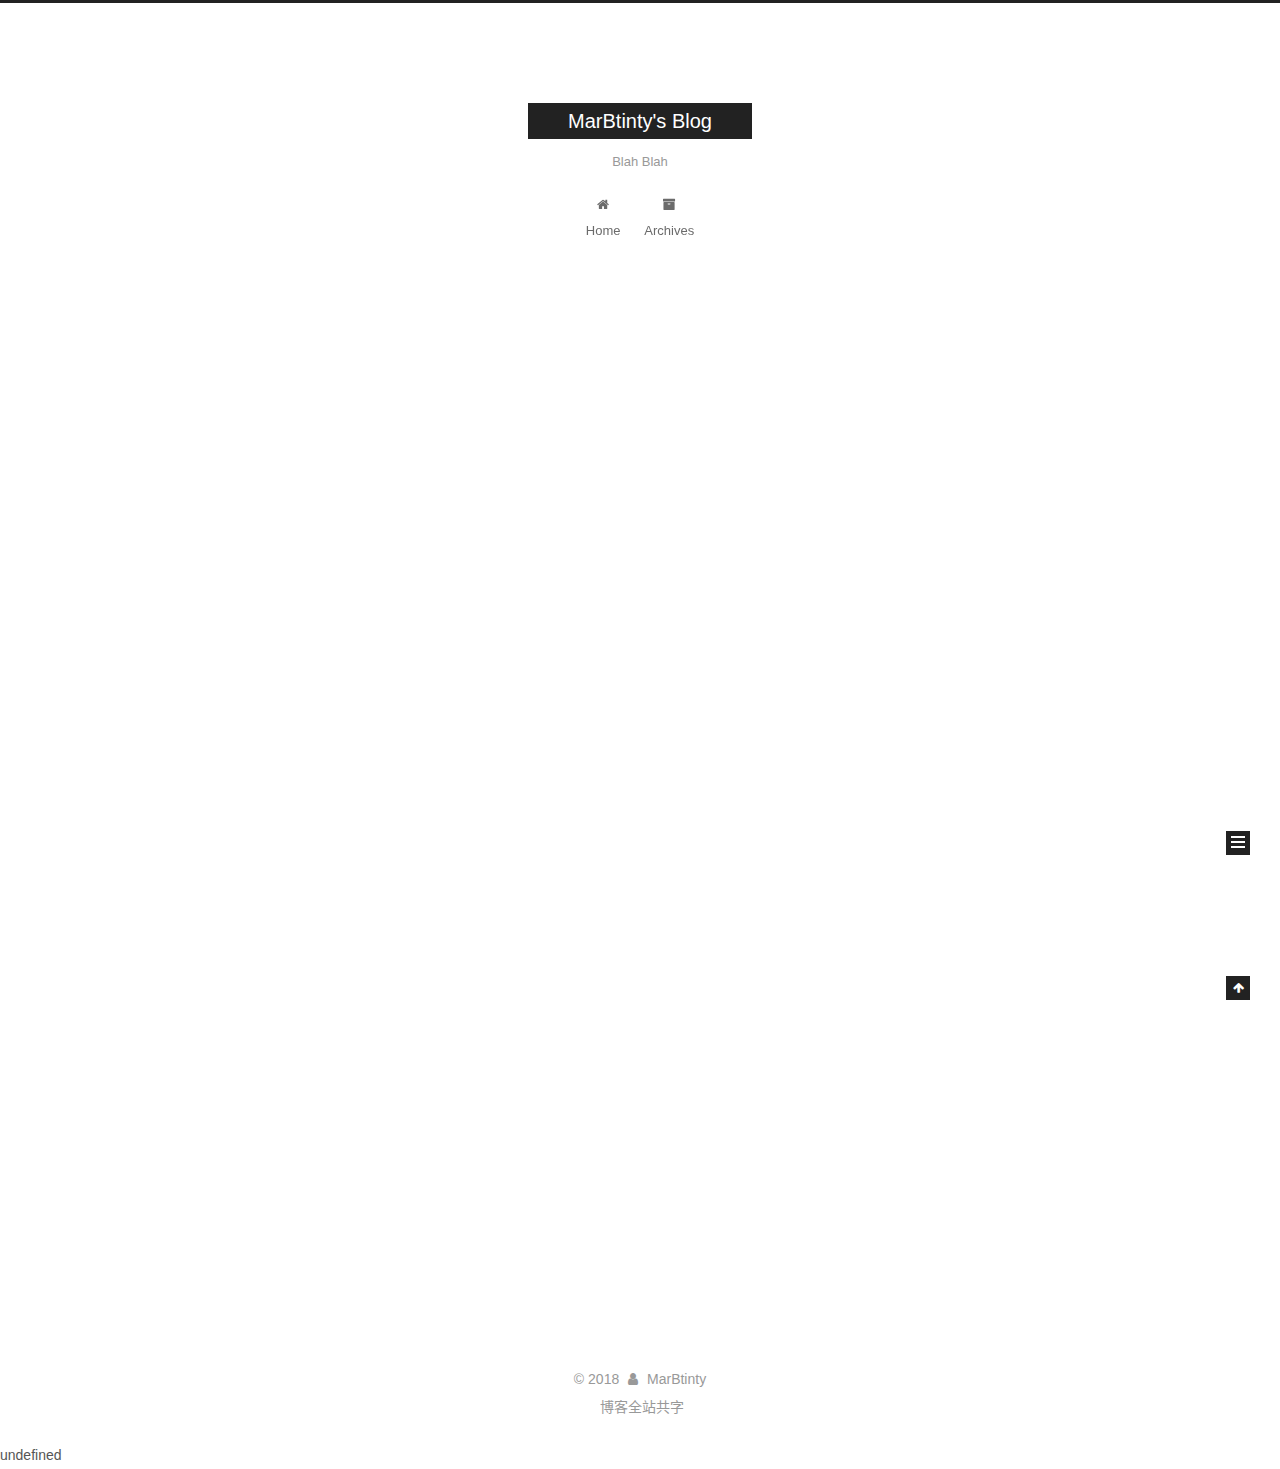
==== index.html @ f61c74f9 "Site updated: 2018-05-18 11:43:22" ====
<!DOCTYPE html>



  


<html class="theme-next muse use-motion" lang="zh-CN">
<head>
  <meta charset="UTF-8"/>
<meta http-equiv="X-UA-Compatible" content="IE=edge" />
<meta name="viewport" content="width=device-width, initial-scale=1, maximum-scale=1"/>
<meta name="theme-color" content="#222">









<meta http-equiv="Cache-Control" content="no-transform" />
<meta http-equiv="Cache-Control" content="no-siteapp" />
















  
  
  <link href="/lib/fancybox/source/jquery.fancybox.css?v=2.1.5" rel="stylesheet" type="text/css" />







<link href="/lib/font-awesome/css/font-awesome.min.css?v=4.6.2" rel="stylesheet" type="text/css" />

<link href="/css/main.css?v=5.1.4" rel="stylesheet" type="text/css" />


  <link rel="apple-touch-icon" sizes="180x180" href="/images/apple-touch-icon-next.png?v=5.1.4">


  <link rel="icon" type="image/png" sizes="32x32" href="/images/favicon-32x32-next.png?v=5.1.4">


  <link rel="icon" type="image/png" sizes="16x16" href="/images/favicon-16x16-next.png?v=5.1.4">


  <link rel="mask-icon" href="/images/logo.svg?v=5.1.4" color="#222">





  <meta name="keywords" content="Hexo, NexT" />










<meta name="description" content="我亦倾心这样的时光">
<meta name="keywords" content="wqnmlgb0.0">
<meta property="og:type" content="website">
<meta property="og:title" content="MarBtinty&#39;s Blog">
<meta property="og:url" content="https://marbtinty.github.io/index.html">
<meta property="og:site_name" content="MarBtinty&#39;s Blog">
<meta property="og:description" content="我亦倾心这样的时光">
<meta property="og:locale" content="zh-CN">
<meta name="twitter:card" content="summary">
<meta name="twitter:title" content="MarBtinty&#39;s Blog">
<meta name="twitter:description" content="我亦倾心这样的时光">



<script type="text/javascript" id="hexo.configurations">
  var NexT = window.NexT || {};
  var CONFIG = {
    root: '/',
    scheme: 'Muse',
    version: '5.1.4',
    sidebar: {"position":"left","display":"post","offset":12,"b2t":false,"scrollpercent":false,"onmobile":false},
    fancybox: true,
    tabs: true,
    motion: {"enable":true,"async":false,"transition":{"post_block":"fadeIn","post_header":"slideDownIn","post_body":"slideDownIn","coll_header":"slideLeftIn","sidebar":"slideUpIn"}},
    duoshuo: {
      userId: '0',
      author: 'Author'
    },
    algolia: {
      applicationID: '',
      apiKey: '',
      indexName: '',
      hits: {"per_page":10},
      labels: {"input_placeholder":"Search for Posts","hits_empty":"We didn't find any results for the search: ${query}","hits_stats":"${hits} results found in ${time} ms"}
    }
  };
</script>



  <link rel="canonical" href="https://marbtinty.github.io/"/>





  <title>MarBtinty's Blog</title>
  








</head>

<body itemscope itemtype="http://schema.org/WebPage" lang="zh-CN">

  
  
    
  

  <div class="container sidebar-position-left 
  page-home">
    <div class="headband"></div>

    <header id="header" class="header" itemscope itemtype="http://schema.org/WPHeader">
      <div class="header-inner"><div class="site-brand-wrapper">
  <div class="site-meta ">
    

    <div class="custom-logo-site-title">
      <a href="/"  class="brand" rel="start">
        <span class="logo-line-before"><i></i></span>
        <span class="site-title">MarBtinty's Blog</span>
        <span class="logo-line-after"><i></i></span>
      </a>
    </div>
      
        <p class="site-subtitle">Blah Blah</p>
      
  </div>

  <div class="site-nav-toggle">
    <button>
      <span class="btn-bar"></span>
      <span class="btn-bar"></span>
      <span class="btn-bar"></span>
    </button>
  </div>
</div>

<nav class="site-nav">
  

  
    <ul id="menu" class="menu">
      
        
        <li class="menu-item menu-item-home">
          <a href="/" rel="section">
            
              <i class="menu-item-icon fa fa-fw fa-home"></i> <br />
            
            Home
          </a>
        </li>
      
        
        <li class="menu-item menu-item-archives">
          <a href="/archives/" rel="section">
            
              <i class="menu-item-icon fa fa-fw fa-archive"></i> <br />
            
            Archives
          </a>
        </li>
      

      
    </ul>
  

  
</nav>



 </div>
    </header>

    <main id="main" class="main">
      <div class="main-inner">
        <div class="content-wrap">
          <div id="content" class="content">
            
  <section id="posts" class="posts-expand">
    
      

  

  
  
  

  <article class="post post-type-normal" itemscope itemtype="http://schema.org/Article">
  
  
  
  <div class="post-block">
    <link itemprop="mainEntityOfPage" href="https://marbtinty.github.io/2018/05/17/hello-world/">

    <span hidden itemprop="author" itemscope itemtype="http://schema.org/Person">
      <meta itemprop="name" content="MarBtinty">
      <meta itemprop="description" content="">
      <meta itemprop="image" content="/images/avatar.gif">
    </span>

    <span hidden itemprop="publisher" itemscope itemtype="http://schema.org/Organization">
      <meta itemprop="name" content="MarBtinty's Blog">
    </span>

    
      <header class="post-header">

        
        
          <h1 class="post-title" itemprop="name headline">
                
                <a class="post-title-link" href="/2018/05/17/hello-world/" itemprop="url">Hello World</a></h1>
        

        <div class="post-meta">
          <span class="post-time">
            
              <span class="post-meta-item-icon">
                <i class="fa fa-calendar-o"></i>
              </span>
              
                <span class="post-meta-item-text">Posted on</span>
              
              <time title="Post created" itemprop="dateCreated datePublished" datetime="2018-05-17T23:13:20+08:00">
                2018-05-17
              </time>
            

            

            
          </span>

          

          
            
          

          
          

          

          

          

        </div>
      </header>
    

    
    
    
    <div class="post-body" itemprop="articleBody">

      
      

      
        
          
            <p>Welcome to <a href="https://hexo.io/" target="_blank" rel="noopener">Hexo</a>! This is your very first post. Check <a href="https://hexo.io/docs/" target="_blank" rel="noopener">documentation</a> for more info. If you get any problems when using Hexo, you can find the answer in <a href="https://hexo.io/docs/troubleshooting.html" target="_blank" rel="noopener">troubleshooting</a> or you can ask me on <a href="https://github.com/hexojs/hexo/issues" target="_blank" rel="noopener">GitHub</a>.</p>
<h2 id="Quick-Start"><a href="#Quick-Start" class="headerlink" title="Quick Start"></a>Quick Start</h2><h3 id="Create-a-new-post"><a href="#Create-a-new-post" class="headerlink" title="Create a new post"></a>Create a new post</h3><figure class="highlight bash"><table><tr><td class="gutter"><pre><span class="line">1</span><br></pre></td><td class="code"><pre><span class="line">$ hexo new <span class="string">"My New Post"</span></span><br></pre></td></tr></table></figure>
<p>More info: <a href="https://hexo.io/docs/writing.html" target="_blank" rel="noopener">Writing</a></p>
<h3 id="Run-server"><a href="#Run-server" class="headerlink" title="Run server"></a>Run server</h3><figure class="highlight bash"><table><tr><td class="gutter"><pre><span class="line">1</span><br></pre></td><td class="code"><pre><span class="line">$ hexo server</span><br></pre></td></tr></table></figure>
<p>More info: <a href="https://hexo.io/docs/server.html" target="_blank" rel="noopener">Server</a></p>
<h3 id="Generate-static-files"><a href="#Generate-static-files" class="headerlink" title="Generate static files"></a>Generate static files</h3><figure class="highlight bash"><table><tr><td class="gutter"><pre><span class="line">1</span><br></pre></td><td class="code"><pre><span class="line">$ hexo generate</span><br></pre></td></tr></table></figure>
<p>More info: <a href="https://hexo.io/docs/generating.html" target="_blank" rel="noopener">Generating</a></p>
<h3 id="Deploy-to-remote-sites"><a href="#Deploy-to-remote-sites" class="headerlink" title="Deploy to remote sites"></a>Deploy to remote sites</h3><figure class="highlight bash"><table><tr><td class="gutter"><pre><span class="line">1</span><br></pre></td><td class="code"><pre><span class="line">$ hexo deploy</span><br></pre></td></tr></table></figure>
<p>More info: <a href="https://hexo.io/docs/deployment.html" target="_blank" rel="noopener">Deployment</a></p>

          
        
      
    </div>
    
    
    

    

    

    

    <footer class="post-footer">
      

      

      

      
      
        <div class="post-eof"></div>
      
    </footer>
  </div>
  
  
  
  </article>


    
  </section>

  


          </div>
          


          

        </div>
        
          
  
  <div class="sidebar-toggle">
    <div class="sidebar-toggle-line-wrap">
      <span class="sidebar-toggle-line sidebar-toggle-line-first"></span>
      <span class="sidebar-toggle-line sidebar-toggle-line-middle"></span>
      <span class="sidebar-toggle-line sidebar-toggle-line-last"></span>
    </div>
  </div>

  <aside id="sidebar" class="sidebar">
    
    <div class="sidebar-inner">

      

      

      <section class="site-overview-wrap sidebar-panel sidebar-panel-active">
        <div class="site-overview">
          <div class="site-author motion-element" itemprop="author" itemscope itemtype="http://schema.org/Person">
            
              <p class="site-author-name" itemprop="name">MarBtinty</p>
              <p class="site-description motion-element" itemprop="description">我亦倾心这样的时光</p>
          </div>

          <nav class="site-state motion-element">

            
              <div class="site-state-item site-state-posts">
              
                <a href="/archives/">
              
                  <span class="site-state-item-count">1</span>
                  <span class="site-state-item-name">posts</span>
                </a>
              </div>
            

            

            

          </nav>

          

          

          
          

          
          

          

        </div>
      </section>

      

      

    </div>
  </aside>


        
      </div>
    </main>

    <footer id="footer" class="footer">
      <div class="footer-inner">
        


<!--<script async src="https://dn-lbstatics.qbox.me/busuanzi/2.3/busuanzi.pure.mini.js"></script>-->
<div class="copyright">&copy; <span itemprop="copyrightYear">2018</span>
  <span class="with-love">
    <i class="fa fa-user"></i>
  </span>
  <span class="author" itemprop="copyrightHolder">MarBtinty</span>

  
</div>

<!--<div class="powered-by">
<i class="fa fa-user-md"></i><span id="busuanzi_container_site_uv">
  本站访客数:<span id="busuanzi_value_site_uv"></span>
</span>
</div>
-->
<!--
  <div class="powered-by">Powered by <a class="theme-link" target="_blank" href="https://hexo.io">Hexo</a></div>



  <span class="post-meta-divider">|</span>



  <div class="theme-info">Theme &mdash; <a class="theme-link" target="_blank" href="https://github.com/iissnan/hexo-theme-next">NexT.Muse</a> v5.1.4</div>

-->


<div class="theme-info">
  <div class="powered-by"></div>
  <span class="post-count">博客全站共字</span>
</div>

        







        
      </div>
    </footer>

    
      <div class="back-to-top">
        <i class="fa fa-arrow-up"></i>
        
      </div>
    

    

  </div>

  

<script type="text/javascript">
  if (Object.prototype.toString.call(window.Promise) !== '[object Function]') {
    window.Promise = null;
  }
</script>









  












  
  
    <script type="text/javascript" src="/lib/jquery/index.js?v=2.1.3"></script>
  

  
  
    <script type="text/javascript" src="/lib/fastclick/lib/fastclick.min.js?v=1.0.6"></script>
  

  
  
    <script type="text/javascript" src="/lib/jquery_lazyload/jquery.lazyload.js?v=1.9.7"></script>
  

  
  
    <script type="text/javascript" src="/lib/velocity/velocity.min.js?v=1.2.1"></script>
  

  
  
    <script type="text/javascript" src="/lib/velocity/velocity.ui.min.js?v=1.2.1"></script>
  

  
  
    <script type="text/javascript" src="/lib/fancybox/source/jquery.fancybox.pack.js?v=2.1.5"></script>
  


  


  <script type="text/javascript" src="/js/src/utils.js?v=5.1.4"></script>

  <script type="text/javascript" src="/js/src/motion.js?v=5.1.4"></script>



  
  

  

  


  <script type="text/javascript" src="/js/src/bootstrap.js?v=5.1.4"></script>



  


  




	





  





  












  





  

  

  

  
  

  

  

  

  <script type="text/javascript" src="/js/src/love.js"></script>
  undefined
<script src="/live2dw/lib/L2Dwidget.min.js?0c58a1486de42ac6cc1c59c7d98ae887"></script><script>L2Dwidget.init({"model":"koharu","bottom":-30,"mobileShow":false,"pluginRootPath":"live2dw/","pluginJsPath":"lib/","pluginModelPath":"assets/"});</script></body>
</html>
---- css/main.css ----
/* normalize.css v3.0.2 | MIT License | git.io/normalize */
html {
  font-family: sans-serif; /* 1 */
  -ms-text-size-adjust: 100%; /* 2 */
  -webkit-text-size-adjust: 100%; /* 2 */
}
body {
  margin: 0;
}
article,
aside,
details,
figcaption,
figure,
footer,
header,
hgroup,
main,
menu,
nav,
section,
summary {
  display: block;
}
audio,
canvas,
progress,
video {
  display: inline-block; /* 1 */
  vertical-align: baseline; /* 2 */
}
audio:not([controls]) {
  display: none;
  height: 0;
}
[hidden],
template {
  display: none;
}
a {
  background-color: transparent;
}
a:active,
a:hover {
  outline: 0;
}
abbr[title] {
  border-bottom: 1px dotted;
}
b,
strong {
  font-weight: bold;
}
dfn {
  font-style: italic;
}
h1 {
  font-size: 2em;
  margin: 0.67em 0;
}
mark {
  background: #ff0;
  color: #000;
}
small {
  font-size: 80%;
}
sub,
sup {
  font-size: 75%;
  line-height: 0;
  position: relative;
  vertical-align: baseline;
}
sup {
  top: -0.5em;
}
sub {
  bottom: -0.25em;
}
img {
  border: 0;
}
svg:not(:root) {
  overflow: hidden;
}
figure {
  margin: 1em 40px;
}
hr {
  -moz-box-sizing: content-box;
  box-sizing: content-box;
  height: 0;
}
pre {
  overflow: auto;
}
code,
kbd,
pre,
samp {
  font-family: monospace, monospace;
  font-size: 1em;
}
button,
input,
optgroup,
select,
textarea {
  color: inherit; /* 1 */
  font: inherit; /* 2 */
  margin: 0; /* 3 */
}
button {
  overflow: visible;
}
button,
select {
  text-transform: none;
}
button,
html input[type="button"],
input[type="reset"],
input[type="submit"] {
  -webkit-appearance: button; /* 2 */
  cursor: pointer; /* 3 */
}
button[disabled],
html input[disabled] {
  cursor: default;
}
button::-moz-focus-inner,
input::-moz-focus-inner {
  border: 0;
  padding: 0;
}
input {
  line-height: normal;
}
input[type="checkbox"],
input[type="radio"] {
  box-sizing: border-box; /* 1 */
  padding: 0; /* 2 */
}
input[type="number"]::-webkit-inner-spin-button,
input[type="number"]::-webkit-outer-spin-button {
  height: auto;
}
input[type="search"] {
  -webkit-appearance: textfield; /* 1 */
  -moz-box-sizing: content-box;
  -webkit-box-sizing: content-box; /* 2 */
  box-sizing: content-box;
}
input[type="search"]::-webkit-search-cancel-button,
input[type="search"]::-webkit-search-decoration {
  -webkit-appearance: none;
}
fieldset {
  border: 1px solid #c0c0c0;
  margin: 0 2px;
  padding: 0.35em 0.625em 0.75em;
}
legend {
  border: 0; /* 1 */
  padding: 0; /* 2 */
}
textarea {
  overflow: auto;
}
optgroup {
  font-weight: bold;
}
table {
  border-collapse: collapse;
  border-spacing: 0;
}
td,
th {
  padding: 0;
}
::selection {
  background: #262a30;
  color: #fff;
}
body {
  position: relative;
  font-family: 'Lato', "PingFang SC", "Microsoft YaHei", sans-serif;
  font-size: 14px;
  line-height: 2;
  color: #555;
  background: #fff;
}
@media (max-width: 767px) {
  body {
    padding-right: 0 !important;
  }
}
@media (min-width: 768px) and (max-width: 991px) {
  body {
    padding-right: 0 !important;
  }
}
@media (min-width: 1600px) {
  body {
    font-size: 16px;
  }
}
h1,
h2,
h3,
h4,
h5,
h6 {
  margin: 0;
  padding: 0;
  font-weight: bold;
  line-height: 1.5;
  font-family: 'Lato', "PingFang SC", "Microsoft YaHei", sans-serif;
}
h2,
h3,
h4,
h5,
h6 {
  margin: 20px 0 15px;
}
h1 {
  font-size: 22px;
}
@media (max-width: 767px) {
  h1 {
    font-size: 18px;
  }
}
h2 {
  font-size: 20px;
}
@media (max-width: 767px) {
  h2 {
    font-size: 16px;
  }
}
h3 {
  font-size: 18px;
}
@media (max-width: 767px) {
  h3 {
    font-size: 14px;
  }
}
h4 {
  font-size: 16px;
}
@media (max-width: 767px) {
  h4 {
    font-size: 12px;
  }
}
h5 {
  font-size: 14px;
}
@media (max-width: 767px) {
  h5 {
    font-size: 10px;
  }
}
h6 {
  font-size: 12px;
}
@media (max-width: 767px) {
  h6 {
    font-size: 8px;
  }
}
p {
  margin: 0 0 20px 0;
}
a {
  color: #555;
  text-decoration: none;
  outline: none;
  border-bottom: 1px solid #999;
  word-wrap: break-word;
}
a:hover {
  color: #222;
  border-bottom-color: #222;
}
blockquote {
  margin: 0;
  padding: 0;
}
img {
  display: block;
  margin: auto;
  max-width: 100%;
  height: auto;
}
hr {
  margin: 40px 0;
  height: 3px;
  border: none;
  background-color: #ddd;
  background-image: repeating-linear-gradient(-45deg, #fff, #fff 4px, transparent 4px, transparent 8px);
}
blockquote {
  padding: 0 15px;
  color: #666;
  border-left: 4px solid #ddd;
}
blockquote cite::before {
  content: "-";
  padding: 0 5px;
}
dt {
  font-weight: 700;
}
dd {
  margin: 0;
  padding: 0;
}
kbd {
  border: 1px solid #ccc;
  border-radius: 0.2em;
  box-shadow: 0.1em 0.1em 0.2em rgba(0,0,0,0.1);
  background-color: #f9f9f9;
  font-family: inherit;
  background-image: -webkit-linear-gradient(top, #eee, #fff, #eee);
  padding: 0.1em 0.3em;
  white-space: nowrap;
}
.text-left {
  text-align: left;
}
.text-center {
  text-align: center;
}
.text-right {
  text-align: right;
}
.text-justify {
  text-align: justify;
}
.text-nowrap {
  white-space: nowrap;
}
.text-lowercase {
  text-transform: lowercase;
}
.text-uppercase {
  text-transform: uppercase;
}
.text-capitalize {
  text-transform: capitalize;
}
.center-block {
  display: block;
  margin-left: auto;
  margin-right: auto;
}
.clearfix:before,
.clearfix:after {
  content: " ";
  display: table;
}
.clearfix:after {
  clear: both;
}
.pullquote {
  width: 45%;
}
.pullquote.left {
  float: left;
  margin-left: 5px;
  margin-right: 10px;
}
.pullquote.right {
  float: right;
  margin-left: 10px;
  margin-right: 5px;
}
.affix.affix.affix {
  position: fixed;
}
.translation {
  margin-top: -20px;
  font-size: 14px;
  color: #999;
}
.scrollbar-measure {
  width: 100px;
  height: 100px;
  overflow: scroll;
  position: absolute;
  top: -9999px;
}
.use-motion .motion-element {
  opacity: 0;
}
table {
  margin: 20px 0;
  width: 100%;
  border-collapse: collapse;
  border-spacing: 0;
  border: 1px solid #ddd;
  font-size: 14px;
  table-layout: fixed;
  word-wrap: break-all;
}
table>tbody>tr:nth-of-type(odd) {
  background-color: #f9f9f9;
}
table>tbody>tr:hover {
  background-color: #f5f5f5;
}
caption,
th,
td {
  padding: 8px;
  text-align: left;
  vertical-align: middle;
  font-weight: normal;
}
th,
td {
  border-bottom: 3px solid #ddd;
  border-right: 1px solid #eee;
}
th {
  padding-bottom: 10px;
  font-weight: 700;
}
td {
  border-bottom-width: 1px;
}
html,
body {
  height: 100%;
}
.container {
  position: relative;
  min-height: 100%;
}
.header-inner {
  margin: 0 auto;
  padding: 100px 0 70px;
  width: 700px;
}
@media (min-width: 1600px) {
  .container .header-inner {
    width: 900px;
  }
}
.main {
  padding-bottom: 150px;
}
.main-inner {
  margin: 0 auto;
  width: 700px;
}
@media (min-width: 1600px) {
  .container .main-inner {
    width: 900px;
  }
}
.footer {
  position: absolute;
  left: 0;
  bottom: 0;
  width: 100%;
  min-height: 50px;
}
.footer-inner {
  box-sizing: border-box;
  margin: 20px auto;
  width: 700px;
}
@media (min-width: 1600px) {
  .container .footer-inner {
    width: 900px;
  }
}
pre,
.highlight {
  overflow: auto;
  margin: 20px 0;
  padding: 0;
  font-size: 13px;
  color: #4d4d4c;
  background: #f7f7f7;
  line-height: 1.6;
}
pre,
code {
  font-family: consolas, Menlo, "PingFang SC", "Microsoft YaHei", monospace;
}
code {
  padding: 2px 4px;
  word-wrap: break-word;
  color: #555;
  background: #eee;
  border-radius: 3px;
  font-size: 13px;
}
pre {
  padding: 10px;
}
pre code {
  padding: 0;
  color: #4d4d4c;
  background: none;
  text-shadow: none;
}
.highlight {
  border-radius: 1px;
}
.highlight pre {
  border: none;
  margin: 0;
  padding: 10px 0;
}
.highlight table {
  margin: 0;
  width: auto;
  border: none;
}
.highlight td {
  border: none;
  padding: 0;
}
.highlight figcaption {
  font-size: 1em;
  color: #4d4d4c;
  line-height: 1em;
  margin-bottom: 1em;
}
.highlight figcaption:before,
.highlight figcaption:after {
  content: " ";
  display: table;
}
.highlight figcaption:after {
  clear: both;
}
.highlight figcaption a {
  float: right;
  color: #4d4d4c;
}
.highlight figcaption a:hover {
  border-bottom-color: #4d4d4c;
}
.highlight .gutter pre {
  padding-left: 10px;
  padding-right: 10px;
  color: #869194;
  text-align: right;
  background-color: #eff2f3;
}
.highlight .code pre {
  width: 100%;
  padding-left: 10px;
  padding-right: 10px;
  background-color: #f7f7f7;
}
.highlight .line {
  height: 20px;
}
.gutter {
  -webkit-user-select: none;
  -moz-user-select: none;
  -ms-user-select: none;
  user-select: none;
}
.gist table {
  width: auto;
}
.gist table td {
  border: none;
}
pre .deletion {
  background: #fdd;
}
pre .addition {
  background: #dfd;
}
pre .meta {
  color: #8959a8;
}
pre .comment {
  color: #8e908c;
}
pre .variable,
pre .attribute,
pre .tag,
pre .regexp,
pre .ruby .constant,
pre .xml .tag .title,
pre .xml .pi,
pre .xml .doctype,
pre .html .doctype,
pre .css .id,
pre .css .class,
pre .css .pseudo {
  color: #c82829;
}
pre .number,
pre .preprocessor,
pre .built_in,
pre .literal,
pre .params,
pre .constant,
pre .command {
  color: #f5871f;
}
pre .ruby .class .title,
pre .css .rules .attribute,
pre .string,
pre .value,
pre .inheritance,
pre .header,
pre .ruby .symbol,
pre .xml .cdata,
pre .special,
pre .number,
pre .formula {
  color: #718c00;
}
pre .title,
pre .css .hexcolor {
  color: #3e999f;
}
pre .function,
pre .python .decorator,
pre .python .title,
pre .ruby .function .title,
pre .ruby .title .keyword,
pre .perl .sub,
pre .javascript .title,
pre .coffeescript .title {
  color: #4271ae;
}
pre .keyword,
pre .javascript .function {
  color: #8959a8;
}
.full-image.full-image.full-image.full-image {
  border: none;
  max-width: 100%;
  width: auto;
  margin: 20px auto 25px;
}
@media (min-width: 992px) {
  .full-image.full-image.full-image.full-image {
    max-width: none;
    width: 110%;
    margin: 25px -5%;
  }
}
.blockquote-center,
.page-home .post-type-quote blockquote,
.page-post-detail .post-type-quote blockquote {
  position: relative;
  margin: 40px 0;
  padding: 0;
  border-left: none;
  text-align: center;
}
.blockquote-center::before,
.page-home .post-type-quote blockquote::before,
.page-post-detail .post-type-quote blockquote::before,
.blockquote-center::after,
.page-home .post-type-quote blockquote::after,
.page-post-detail .post-type-quote blockquote::after {
  position: absolute;
  content: ' ';
  display: block;
  width: 100%;
  height: 24px;
  opacity: 0.2;
  background-repeat: no-repeat;
  background-position: 0 -6px;
  background-size: 22px 22px;
}
.blockquote-center::before,
.page-home .post-type-quote blockquote::before,
.page-post-detail .post-type-quote blockquote::before {
  top: -20px;
  background-image: url("../images/quote-l.svg");
  border-top: 1px solid #ccc;
}
.blockquote-center::after,
.page-home .post-type-quote blockquote::after,
.page-post-detail .post-type-quote blockquote::after {
  bottom: -20px;
  background-image: url("../images/quote-r.svg");
  border-bottom: 1px solid #ccc;
  background-position: 100% 8px;
}
.blockquote-center p,
.page-home .post-type-quote blockquote p,
.page-post-detail .post-type-quote blockquote p,
.blockquote-center div,
.page-home .post-type-quote blockquote div,
.page-post-detail .post-type-quote blockquote div {
  text-align: center;
}
.post .post-body .group-picture img {
  box-sizing: border-box;
  padding: 0 3px;
  border: none;
}
.post .group-picture-row {
  overflow: hidden;
  margin-top: 6px;
}
.post .group-picture-row:first-child {
  margin-top: 0;
}
.post .group-picture-column {
  float: left;
}
.page-post-detail .post-body .group-picture-column {
  float: none;
  margin-top: 10px;
  width: auto !important;
}
.page-post-detail .post-body .group-picture-column img {
  margin: 0 auto;
}
.page-archive .group-picture-container {
  overflow: hidden;
}
.page-archive .group-picture-row {
  float: left;
}
.page-archive .group-picture-row:first-child {
  margin-top: 6px;
}
.page-archive .group-picture-column {
  max-width: 150px;
  max-height: 150px;
}
.post-body .note {
  position: relative;
  padding: 15px;
  margin-bottom: 20px;
  border: 1px solid #eee;
  border-left-width: 5px;
  border-radius: 3px;
}
.post-body .note h2,
.post-body .note h3,
.post-body .note h4,
.post-body .note h5,
.post-body .note h6 {
  margin-top: 0;
  margin-bottom: 0;
  border-bottom: initial;
  padding-top: 0 !important;
}
.post-body .note p:first-child,
.post-body .note ul:first-child,
.post-body .note ol:first-child,
.post-body .note table:first-child,
.post-body .note pre:first-child,
.post-body .note blockquote:first-child {
  margin-top: 0;
}
.post-body .note p:last-child,
.post-body .note ul:last-child,
.post-body .note ol:last-child,
.post-body .note table:last-child,
.post-body .note pre:last-child,
.post-body .note blockquote:last-child {
  margin-bottom: 0;
}
.post-body .note.default {
  border-left-color: #777;
}
.post-body .note.default h2,
.post-body .note.default h3,
.post-body .note.default h4,
.post-body .note.default h5,
.post-body .note.default h6 {
  color: #777;
}
.post-body .note.primary {
  border-left-color: #6f42c1;
}
.post-body .note.primary h2,
.post-body .note.primary h3,
.post-body .note.primary h4,
.post-body .note.primary h5,
.post-body .note.primary h6 {
  color: #6f42c1;
}
.post-body .note.info {
  border-left-color: #428bca;
}
.post-body .note.info h2,
.post-body .note.info h3,
.post-body .note.info h4,
.post-body .note.info h5,
.post-body .note.info h6 {
  color: #428bca;
}
.post-body .note.success {
  border-left-color: #5cb85c;
}
.post-body .note.success h2,
.post-body .note.success h3,
.post-body .note.success h4,
.post-body .note.success h5,
.post-body .note.success h6 {
  color: #5cb85c;
}
.post-body .note.warning {
  border-left-color: #f0ad4e;
}
.post-body .note.warning h2,
.post-body .note.warning h3,
.post-body .note.warning h4,
.post-body .note.warning h5,
.post-body .note.warning h6 {
  color: #f0ad4e;
}
.post-body .note.danger {
  border-left-color: #d9534f;
}
.post-body .note.danger h2,
.post-body .note.danger h3,
.post-body .note.danger h4,
.post-body .note.danger h5,
.post-body .note.danger h6 {
  color: #d9534f;
}
.post-body .label {
  display: inline;
  padding: 0 2px;
  white-space: nowrap;
}
.post-body .label.default {
  background-color: #f0f0f0;
}
.post-body .label.primary {
  background-color: #efe6f7;
}
.post-body .label.info {
  background-color: #e5f2f8;
}
.post-body .label.success {
  background-color: #e7f4e9;
}
.post-body .label.warning {
  background-color: #fcf6e1;
}
.post-body .label.danger {
  background-color: #fae8eb;
}
.post-body .tabs {
  position: relative;
  display: block;
  margin-bottom: 20px;
  padding-top: 10px;
}
.post-body .tabs ul.nav-tabs {
  margin: 0;
  padding: 0;
  display: flex;
  margin-bottom: -1px;
}
@media (max-width: 413px) {
  .post-body .tabs ul.nav-tabs {
    display: block;
    margin-bottom: 5px;
  }
}
.post-body .tabs ul.nav-tabs li.tab {
  list-style-type: none !important;
  margin: 0 0.25em 0 0;
  border-top: 3px solid transparent;
  border-left: 1px solid transparent;
  border-right: 1px solid transparent;
}
@media (max-width: 413px) {
  .post-body .tabs ul.nav-tabs li.tab {
    margin: initial;
    border-top: 1px solid transparent;
    border-left: 3px solid transparent;
    border-right: 1px solid transparent;
    border-bottom: 1px solid transparent;
  }
}
.post-body .tabs ul.nav-tabs li.tab a {
  outline: 0;
  border-bottom: initial;
  display: block;
  line-height: 1.8em;
  padding: 0.25em 0.75em;
  transition-duration: 0.2s;
  transition-timing-function: ease-out;
  transition-delay: 0s;
}
.post-body .tabs ul.nav-tabs li.tab a i {
  width: 1.285714285714286em;
}
.post-body .tabs ul.nav-tabs li.tab.active {
  border-top: 3px solid #fc6423;
  border-left: 1px solid #ddd;
  border-right: 1px solid #ddd;
  background-color: #fff;
}
@media (max-width: 413px) {
  .post-body .tabs ul.nav-tabs li.tab.active {
    border-top: 1px solid #ddd;
    border-left: 3px solid #fc6423;
    border-right: 1px solid #ddd;
    border-bottom: 1px solid #ddd;
  }
}
.post-body .tabs ul.nav-tabs li.tab.active a {
  cursor: default;
  color: #555;
}
.post-body .tabs .tab-content {
  background-color: #fff;
}
.post-body .tabs .tab-content .tab-pane {
  border: 1px solid #ddd;
  padding: 20px 20px 0 20px;
}
.post-body .tabs .tab-content .tab-pane:not(.active) {
  display: none !important;
}
.post-body .tabs .tab-content .tab-pane.active {
  display: block !important;
}
.btn {
  display: inline-block;
  padding: 0 20px;
  font-size: 14px;
  color: #fff;
  background: #222;
  border: 2px solid #222;
  text-decoration: none;
  border-radius: 0;
  transition-property: background-color;
  transition-duration: 0.2s;
  transition-timing-function: ease-in-out;
  transition-delay: 0s;
  line-height: 2;
}
.btn:hover {
  border-color: #222;
  color: #222;
  background: #fff;
}
.btn +.btn {
  margin: 0 0 8px 8px;
}
.btn .fa-fw {
  width: 1.285714285714286em;
  text-align: left;
}
.btn-bar {
  display: block;
  width: 22px;
  height: 2px;
  background: #555;
  border-radius: 1px;
}
.btn-bar+.btn-bar {
  margin-top: 4px;
}
.pagination {
  margin: 120px 0 40px;
  text-align: center;
  border-top: 1px solid #eee;
}
.page-number-basic,
.pagination .prev,
.pagination .next,
.pagination .page-number,
.pagination .space {
  display: inline-block;
  position: relative;
  top: -1px;
  margin: 0 10px;
  padding: 0 11px;
}
@media (max-width: 767px) {
  .page-number-basic,
  .pagination .prev,
  .pagination .next,
  .pagination .page-number,
  .pagination .space {
    margin: 0 5px;
  }
}
.pagination .prev,
.pagination .next,
.pagination .page-number {
  border-bottom: 0;
  border-top: 1px solid #eee;
  transition-property: border-color;
  transition-duration: 0.2s;
  transition-timing-function: ease-in-out;
  transition-delay: 0s;
}
.pagination .prev:hover,
.pagination .next:hover,
.pagination .page-number:hover {
  border-top-color: #222;
}
.pagination .space {
  padding: 0;
  margin: 0;
}
.pagination .prev {
  margin-left: 0;
}
.pagination .next {
  margin-right: 0;
}
.pagination .page-number.current {
  color: #fff;
  background: #ccc;
  border-top-color: #ccc;
}
@media (max-width: 767px) {
  .pagination {
    border-top: none;
  }
  .pagination .prev,
  .pagination .next,
  .pagination .page-number {
    margin-bottom: 10px;
    border-top: 0;
    border-bottom: 1px solid #eee;
    padding: 0 10px;
  }
  .pagination .prev:hover,
  .pagination .next:hover,
  .pagination .page-number:hover {
    border-bottom-color: #222;
  }
}
.comments {
  margin: 60px 20px 0;
}
.tag-cloud {
  text-align: center;
}
.tag-cloud a {
  display: inline-block;
  margin: 10px;
}
.back-to-top {
  box-sizing: border-box;
  position: fixed;
  bottom: -100px;
  right: 30px;
  z-index: 1050;
  padding: 0 6px;
  width: 24px;
  background: #222;
  font-size: 12px;
  opacity: 1;
  color: #fff;
  cursor: pointer;
  text-align: center;
  -webkit-transform: translateZ(0);
  transition-property: bottom;
  transition-duration: 0.2s;
  transition-timing-function: ease-in-out;
  transition-delay: 0s;
}
@media (min-width: 768px) and (max-width: 991px) {
  .back-to-top {
    display: none !important;
  }
}
@media (max-width: 767px) {
  .back-to-top {
    display: none !important;
  }
}
.back-to-top.back-to-top-on {
  bottom: 19px;
}
.header {
  background: transparent;
}
.header-inner {
  position: relative;
}
.headband {
  height: 3px;
  background: #222;
}
.site-meta {
  margin: 0;
  text-align: center;
}
@media (max-width: 767px) {
  .site-meta {
    text-align: center;
  }
}
.brand {
  position: relative;
  display: inline-block;
  padding: 0 40px;
  color: #fff;
  background: #222;
  border-bottom: none;
}
.brand:hover {
  color: #fff;
}
.logo {
  display: inline-block;
  margin-right: 5px;
  line-height: 36px;
  vertical-align: top;
}
.site-title {
  display: inline-block;
  vertical-align: top;
  line-height: 36px;
  font-size: 20px;
  font-weight: normal;
  font-family: 'Lato', "PingFang SC", "Microsoft YaHei", sans-serif;
}
.site-subtitle {
  margin-top: 10px;
  font-size: 13px;
  color: #999;
}
.use-motion .brand {
  opacity: 0;
}
.use-motion .logo,
.use-motion .site-title,
.use-motion .site-subtitle {
  opacity: 0;
  position: relative;
  top: -10px;
}
.site-nav-toggle {
  display: none;
  position: absolute;
  top: 10px;
  left: 10px;
}
@media (max-width: 767px) {
  .site-nav-toggle {
    display: block;
  }
}
.site-nav-toggle button {
  margin-top: 2px;
  padding: 9px 10px;
  background: transparent;
  border: none;
}
@media (max-width: 767px) {
  .site-nav {
    display: none;
    margin: 0 -10px;
    padding: 0 10px;
    clear: both;
    border-top: 1px solid #ddd;
  }
}
@media (min-width: 768px) and (max-width: 991px) {
  .site-nav {
    display: block !important;
  }
}
@media (min-width: 992px) {
  .site-nav {
    display: block !important;
  }
}
.menu {
  margin-top: 20px;
  padding-left: 0;
  text-align: center;
}
.menu .menu-item {
  display: inline-block;
  margin: 0 10px;
  list-style: none;
}
@media screen and (max-width: 767px) {
  .menu .menu-item {
    margin-top: 10px;
  }
}
.menu .menu-item a {
  display: block;
  font-size: 13px;
  line-height: inherit;
  border-bottom: 1px solid transparent;
  transition-property: border-color;
  transition-duration: 0.2s;
  transition-timing-function: ease-in-out;
  transition-delay: 0s;
}
.menu .menu-item a:hover {
  border-bottom-color: #222;
}
.menu .menu-item .fa {
  margin-right: 5px;
}
.use-motion .menu-item {
  opacity: 0;
}
.post-body {
  font-family: 'Lato', "PingFang SC", "Microsoft YaHei", sans-serif;
}
@media (max-width: 767px) {
  .post-body {
    word-break: break-word;
  }
}
.post-body .fancybox img {
  display: block !important;
  margin: 0 auto;
  cursor: pointer;
  cursor: zoom-in;
  cursor: -webkit-zoom-in;
}
.post-body .image-caption,
.post-body .figure .caption {
  margin: -20px auto 15px;
  text-align: center;
  font-size: 14px;
  color: #999;
  font-weight: bold;
  line-height: 1;
}
.post-sticky-flag {
  display: inline-block;
  font-size: 16px;
  -ms-transform: rotate(30deg);
  -webkit-transform: rotate(30deg);
  -moz-transform: rotate(30deg);
  -ms-transform: rotate(30deg);
  -o-transform: rotate(30deg);
  transform: rotate(30deg);
}
.use-motion .post-block,
.use-motion .pagination,
.use-motion .comments {
  opacity: 0;
}
.use-motion .post-header {
  opacity: 0;
}
.use-motion .post-body {
  opacity: 0;
}
.use-motion .collection-title {
  opacity: 0;
}
.posts-expand {
  padding-top: 40px;
}
@media (max-width: 767px) {
  .posts-expand {
    margin: 0 20px;
  }
  .post-body pre .gutter pre {
    padding-right: 10px;
  }
  .post-body .highlight {
    margin-left: 0px;
    margin-right: 0px;
    padding: 0;
  }
  .post-body .highlight .gutter pre {
    padding-right: 10px;
  }
}
@media (min-width: 992px) {
  .posts-expand .post-body {
    text-align: justify;
  }
}
.posts-expand .post-body h2,
.posts-expand .post-body h3,
.posts-expand .post-body h4,
.posts-expand .post-body h5,
.posts-expand .post-body h6 {
  padding-top: 10px;
}
.posts-expand .post-body h2 .header-anchor,
.posts-expand .post-body h3 .header-anchor,
.posts-expand .post-body h4 .header-anchor,
.posts-expand .post-body h5 .header-anchor,
.posts-expand .post-body h6 .header-anchor {
  float: right;
  margin-left: 10px;
  color: #ccc;
  border-bottom-style: none;
  visibility: hidden;
}
.posts-expand .post-body h2 .header-anchor:hover,
.posts-expand .post-body h3 .header-anchor:hover,
.posts-expand .post-body h4 .header-anchor:hover,
.posts-expand .post-body h5 .header-anchor:hover,
.posts-expand .post-body h6 .header-anchor:hover {
  color: inherit;
}
.posts-expand .post-body h2:hover .header-anchor,
.posts-expand .post-body h3:hover .header-anchor,
.posts-expand .post-body h4:hover .header-anchor,
.posts-expand .post-body h5:hover .header-anchor,
.posts-expand .post-body h6:hover .header-anchor {
  visibility: visible;
}
.posts-expand .post-body ul li {
  list-style: circle;
}
.posts-expand .post-body img {
  box-sizing: border-box;
  margin: auto;
  padding: 3px;
  border: 1px solid #ddd;
}
.posts-expand .post-body .fancybox img {
  margin: 0 auto 25px;
}
@media (max-width: 767px) {
  .posts-collapse {
    margin: 0 20px;
  }
  .posts-collapse .post-title,
  .posts-collapse .post-meta {
    display: block;
    width: auto;
    text-align: left;
  }
}
.posts-collapse {
  position: relative;
  z-index: 1010;
  margin-left: 55px;
}
.posts-collapse::after {
  content: " ";
  position: absolute;
  top: 20px;
  left: 0;
  margin-left: -2px;
  width: 4px;
  height: 100%;
  background: #f5f5f5;
  z-index: -1;
}
@media (max-width: 767px) {
  .posts-collapse {
    margin: 0 20px;
  }
}
.posts-collapse .collection-title {
  position: relative;
  margin: 60px 0;
}
.posts-collapse .collection-title h1,
.posts-collapse .collection-title h2 {
  margin-left: 20px;
}
.posts-collapse .collection-title small {
  color: #bbb;
  margin-left: 5px;
}
.posts-collapse .collection-title::before {
  content: " ";
  position: absolute;
  left: 0;
  top: 50%;
  margin-left: -4px;
  margin-top: -4px;
  width: 8px;
  height: 8px;
  background: #bbb;
  border-radius: 50%;
}
.posts-collapse .post {
  margin: 30px 0;
}
.posts-collapse .post-header {
  position: relative;
  transition-duration: 0.2s;
  transition-timing-function: ease-in-out;
  transition-delay: 0s;
  transition-property: border;
  border-bottom: 1px dashed #ccc;
}
.posts-collapse .post-header::before {
  content: " ";
  position: absolute;
  left: 0;
  top: 12px;
  width: 6px;
  height: 6px;
  margin-left: -4px;
  background: #bbb;
  border-radius: 50%;
  border: 1px solid #fff;
  transition-duration: 0.2s;
  transition-timing-function: ease-in-out;
  transition-delay: 0s;
  transition-property: background;
}
.posts-collapse .post-header:hover {
  border-bottom-color: #666;
}
.posts-collapse .post-header:hover::before {
  background: #222;
}
.posts-collapse .post-meta {
  position: absolute;
  font-size: 12px;
  left: 20px;
  top: 5px;
}
.posts-collapse .post-comments-count {
  display: none;
}
.posts-collapse .post-title {
  margin-left: 60px;
  font-size: 16px;
  font-weight: normal;
  line-height: inherit;
}
.posts-collapse .post-title::after {
  margin-left: 3px;
  opacity: 0.6;
}
.posts-collapse .post-title a {
  color: #666;
  border-bottom: none;
}
.page-home .post-type-quote .post-header,
.page-post-detail .post-type-quote .post-header,
.page-home .post-type-quote .post-tags,
.page-post-detail .post-type-quote .post-tags {
  display: none;
}
.posts-expand .post-title {
  text-align: center;
  word-break: break-word;
  font-weight: 400;
}
.posts-expand .post-title-link {
  display: inline-block;
  position: relative;
  color: #555;
  border-bottom: none;
  line-height: 1.2;
  vertical-align: top;
}
.posts-expand .post-title-link::before {
  content: "";
  position: absolute;
  width: 100%;
  height: 2px;
  bottom: 0;
  left: 0;
  background-color: #000;
  visibility: hidden;
  -webkit-transform: scaleX(0);
  -moz-transform: scaleX(0);
  -ms-transform: scaleX(0);
  -o-transform: scaleX(0);
  transform: scaleX(0);
  transition-duration: 0.2s;
  transition-timing-function: ease-in-out;
  transition-delay: 0s;
}
.posts-expand .post-title-link:hover::before {
  visibility: visible;
  -webkit-transform: scaleX(1);
  -moz-transform: scaleX(1);
  -ms-transform: scaleX(1);
  -o-transform: scaleX(1);
  transform: scaleX(1);
}
.posts-expand .post-title-link .fa {
  font-size: 16px;
}
.posts-expand .post-meta {
  margin: 3px 0 60px 0;
  color: #999;
  font-family: 'Lato', "PingFang SC", "Microsoft YaHei", sans-serif;
  font-size: 12px;
  text-align: center;
}
.posts-expand .post-meta .post-category-list {
  display: inline-block;
  margin: 0;
  padding: 3px;
}
.posts-expand .post-meta .post-category-list-link {
  color: #999;
}
.posts-expand .post-meta .post-description {
  font-size: 14px;
  margin-top: 2px;
}
.post-meta-divider {
  margin: 0 0.5em;
}
.post-meta-item-icon {
  margin-right: 3px;
}
@media (min-width: 768px) and (max-width: 991px) {
  .post-meta-item-icon {
    display: inline-block;
  }
}
@media (max-width: 767px) {
  .post-meta-item-icon {
    display: inline-block;
  }
}
@media (min-width: 768px) and (max-width: 991px) {
  .post-meta-item-text {
    display: none;
  }
}
@media (max-width: 767px) {
  .post-meta-item-text {
    display: none;
  }
}
@media (max-width: 767px) {
  .posts-expand .post-comments-count {
    display: none;
  }
}
.post-button {
  margin-top: 40px;
}
.posts-expand .post-tags {
  margin-top: 40px;
  text-align: center;
}
.posts-expand .post-tags a {
  display: inline-block;
  margin-right: 10px;
  font-size: 13px;
}
.post-nav {
  display: table;
  margin-top: 15px;
  width: 100%;
  border-top: 1px solid #eee;
}
.post-nav-divider {
  display: table-cell;
  width: 10%;
}
.post-nav-item {
  display: table-cell;
  padding: 10px 0 0 0;
  width: 45%;
  vertical-align: top;
}
.post-nav-item a {
  position: relative;
  display: block;
  line-height: 25px;
  font-size: 14px;
  color: #555;
  border-bottom: none;
}
.post-nav-item a:hover {
  color: #222;
  border-bottom: none;
}
.post-nav-item a:active {
  top: 2px;
}
.post-nav-item .fa {
  position: absolute;
  top: 8px;
  left: 0;
  font-size: 12px;
}
.post-nav-next a {
  padding-left: 15px;
}
.post-nav-prev {
  text-align: right;
}
.post-nav-prev a {
  padding-right: 15px;
}
.post-nav-prev .fa {
  right: 0;
  left: auto;
}
.posts-expand .post-eof {
  display: block;
  margin: 80px auto 60px;
  width: 8%;
  height: 1px;
  background: #ccc;
  text-align: center;
}
.post:last-child .post-eof.post-eof.post-eof {
  display: none;
}
.post-gallery {
  display: table;
  table-layout: fixed;
  width: 100%;
  border-collapse: separate;
}
.post-gallery-row {
  display: table-row;
}
.post-gallery .post-gallery-img {
  display: table-cell;
  text-align: center;
  vertical-align: middle;
  border: none;
}
.post-gallery .post-gallery-img img {
  max-width: 100%;
  max-height: 100%;
  border: none;
}
.fancybox-close,
.fancybox-close:hover {
  border: none;
}
.rtl.post-body p,
.rtl.post-body a,
.rtl.post-body h1,
.rtl.post-body h2,
.rtl.post-body h3,
.rtl.post-body h4,
.rtl.post-body h5,
.rtl.post-body h6,
.rtl.post-body li,
.rtl.post-body ul,
.rtl.post-body ol {
  direction: rtl;
  font-family: UKIJ Ekran;
}
.rtl.post-title {
  font-family: UKIJ Ekran;
}
.sidebar {
  position: fixed;
  right: 0;
  top: 0;
  bottom: 0;
  width: 0;
  z-index: 1040;
  box-shadow: inset 0 2px 6px #000;
  background: #222;
  -webkit-transform: translateZ(0);
}
.sidebar a {
  color: #999;
  border-bottom-color: #555;
}
.sidebar a:hover {
  color: #eee;
}
@media (min-width: 768px) and (max-width: 991px) {
  .sidebar {
    display: none !important;
  }
}
@media (max-width: 767px) {
  .sidebar {
    display: none !important;
  }
}
.sidebar-inner {
  position: relative;
  padding: 20px 10px;
  color: #999;
  text-align: center;
}
.site-overview-wrap {
  overflow: hidden;
}
.site-overview {
  overflow-y: auto;
  overflow-x: hidden;
}
.sidebar-toggle {
  position: fixed;
  right: 30px;
  bottom: 45px;
  width: 14px;
  height: 14px;
  padding: 5px;
  background: #222;
  line-height: 0;
  z-index: 1050;
  cursor: pointer;
  -webkit-transform: translateZ(0);
}
@media (min-width: 768px) and (max-width: 991px) {
  .sidebar-toggle {
    display: none !important;
  }
}
@media (max-width: 767px) {
  .sidebar-toggle {
    display: none !important;
  }
}
.sidebar-toggle-line {
  position: relative;
  display: inline-block;
  vertical-align: top;
  height: 2px;
  width: 100%;
  background: #fff;
  margin-top: 3px;
}
.sidebar-toggle-line:first-child {
  margin-top: 0;
}
.site-author-image {
  display: block;
  margin: 0 auto;
  padding: 2px;
  max-width: 96px;
  height: auto;
  border: 2px solid #333;
}
.site-author-name {
  margin: 5px 0 0;
  text-align: center;
  color: #f5f5f5;
  font-weight: normal;
}
.site-description {
  margin-top: 5px;
  text-align: center;
  font-size: 14px;
  color: #999;
}
.site-state {
  overflow: hidden;
  line-height: 1.4;
  white-space: nowrap;
  text-align: center;
}
.site-state-item {
  display: inline-block;
  padding: 0 15px;
  border-left: 1px solid #333;
}
.site-state-item:first-child {
  border-left: none;
}
.site-state-item a {
  border-bottom: none;
}
.site-state-item-count {
  display: block;
  text-align: center;
  color: inherit;
  font-weight: 600;
  font-size: 18px;
}
.site-state-item-name {
  font-size: 13px;
  color: inherit;
}
.feed-link {
  margin-top: 20px;
}
.feed-link a {
  display: inline-block;
  padding: 0 15px;
  color: #fc6423;
  border: 1px solid #fc6423;
  border-radius: 4px;
}
.feed-link a i {
  color: #fc6423;
  font-size: 14px;
}
.feed-link a:hover {
  color: #fff;
  background: #fc6423;
}
.feed-link a:hover i {
  color: #fff;
}
.links-of-author {
  margin-top: 20px;
}
.links-of-author a {
  display: inline-block;
  vertical-align: middle;
  margin-right: 10px;
  margin-bottom: 10px;
  border-bottom-color: #555;
  font-size: 13px;
}
.links-of-author a:before {
  display: inline-block;
  vertical-align: middle;
  margin-right: 3px;
  content: " ";
  width: 4px;
  height: 4px;
  border-radius: 50%;
  background: #1d95c1;
}
.links-of-blogroll {
  font-size: 13px;
}
.links-of-blogroll-title {
  margin-top: 20px;
  font-size: 14px;
  font-weight: 600;
}
.links-of-blogroll-list {
  margin: 0;
  padding: 0;
  list-style: none;
}
.links-of-blogroll-item {
  padding: 2px 10px;
}
.links-of-blogroll-item a {
  max-width: 280px;
  box-sizing: border-box;
  display: inline-block;
  overflow: hidden;
  white-space: nowrap;
  text-overflow: ellipsis;
}
.sidebar-nav {
  margin: 0 0 20px;
  padding-left: 0;
}
.sidebar-nav li {
  display: inline-block;
  cursor: pointer;
  border-bottom: 1px solid transparent;
  font-size: 14px;
  color: #555;
}
.sidebar-nav li:hover {
  color: #f5f5f5;
}
.page-post-detail .sidebar-nav-toc {
  padding: 0 5px;
}
.page-post-detail .sidebar-nav-overview {
  margin-left: 10px;
}
.sidebar-nav .sidebar-nav-active {
  color: #87daff;
  border-bottom-color: #87daff;
}
.sidebar-nav .sidebar-nav-active:hover {
  color: #87daff;
}
.sidebar-panel {
  display: none;
}
.sidebar-panel-active {
  display: block;
}
.post-toc-empty {
  font-size: 14px;
  color: #666;
}
.post-toc-wrap {
  overflow: hidden;
}
.post-toc {
  overflow: auto;
}
.post-toc ol {
  margin: 0;
  padding: 0 2px 5px 10px;
  text-align: left;
  list-style: none;
  font-size: 14px;
}
.post-toc ol > ol {
  padding-left: 0;
}
.post-toc ol a {
  transition-duration: 0.2s;
  transition-timing-function: ease-in-out;
  transition-delay: 0s;
  transition-property: all;
  color: #999;
  border-bottom-color: #555;
}
.post-toc ol a:hover {
  color: #ccc;
  border-bottom-color: #ccc;
}
.post-toc .nav-item {
  overflow: hidden;
  text-overflow: ellipsis;
  text-align: justify;
  white-space: nowrap;
  line-height: 1.8;
}
.post-toc .nav .nav-child {
  display: none;
}
.post-toc .nav .active > .nav-child {
  display: block;
}
.post-toc .nav .active-current > .nav-child {
  display: block;
}
.post-toc .nav .active-current > .nav-child > .nav-item {
  display: block;
}
.post-toc .nav .active > a {
  color: #87daff;
  border-bottom-color: #87daff;
}
.post-toc .nav .active-current > a {
  color: #87daff;
}
.post-toc .nav .active-current > a:hover {
  color: #87daff;
}
.footer {
  font-size: 14px;
  color: #999;
}
.footer img {
  border: none;
}
.footer-inner {
  text-align: center;
}
.with-love {
  display: inline-block;
  margin: 0 5px;
}
.powered-by,
.theme-info {
  display: inline-block;
}
.cc-license {
  margin-top: 10px;
  text-align: center;
}
.cc-license .cc-opacity {
  opacity: 0.7;
  border-bottom: none;
}
.cc-license .cc-opacity:hover {
  opacity: 0.9;
}
.cc-license img {
  display: inline-block;
}
.theme-next #ds-thread #ds-reset {
  color: #555;
}
.theme-next #ds-thread #ds-reset .ds-replybox {
  margin-bottom: 30px;
}
.theme-next #ds-thread #ds-reset .ds-replybox .ds-avatar,
.theme-next #ds-reset .ds-avatar img {
  box-shadow: none;
}
.theme-next #ds-thread #ds-reset .ds-textarea-wrapper {
  border-color: #c7d4e1;
  background: none;
  border-top-right-radius: 3px;
  border-top-left-radius: 3px;
}
.theme-next #ds-thread #ds-reset .ds-textarea-wrapper textarea {
  height: 60px;
}
.theme-next #ds-reset .ds-rounded-top {
  border-radius: 0;
}
.theme-next #ds-thread #ds-reset .ds-post-toolbar {
  box-sizing: border-box;
  border: 1px solid #c7d4e1;
  background: #f6f8fa;
}
.theme-next #ds-thread #ds-reset .ds-post-options {
  height: 40px;
  border: none;
  background: none;
}
.theme-next #ds-thread #ds-reset .ds-toolbar-buttons {
  top: 11px;
}
.theme-next #ds-thread #ds-reset .ds-sync {
  top: 5px;
}
.theme-next #ds-thread #ds-reset .ds-post-button {
  top: 4px;
  right: 5px;
  width: 90px;
  height: 30px;
  border: 1px solid #c5ced7;
  border-radius: 3px;
  background-image: linear-gradient(#fbfbfc, #f5f7f9);
  color: #60676d;
}
.theme-next #ds-thread #ds-reset .ds-post-button:hover {
  background-position: 0 -30px;
  color: #60676d;
}
.theme-next #ds-thread #ds-reset .ds-comments-info {
  padding: 10px 0;
}
.theme-next #ds-thread #ds-reset .ds-sort {
  display: none;
}
.theme-next #ds-thread #ds-reset li.ds-tab a.ds-current {
  border: none;
  background: #f6f8fa;
  color: #60676d;
}
.theme-next #ds-thread #ds-reset li.ds-tab a.ds-current:hover {
  background-color: #e9f0f7;
  color: #60676d;
}
.theme-next #ds-thread #ds-reset li.ds-tab a {
  border-radius: 2px;
  padding: 5px;
}
.theme-next #ds-thread #ds-reset .ds-login-buttons p {
  color: #999;
  line-height: 36px;
}
.theme-next #ds-thread #ds-reset .ds-login-buttons .ds-service-list li {
  height: 28px;
}
.theme-next #ds-thread #ds-reset .ds-service-list a {
  background: none;
  padding: 5px;
  border: 1px solid;
  border-radius: 3px;
  text-align: center;
}
.theme-next #ds-thread #ds-reset .ds-service-list a:hover {
  color: #fff;
  background: #666;
}
.theme-next #ds-thread #ds-reset .ds-service-list .ds-weibo {
  color: #fc9b00;
  border-color: #fc9b00;
}
.theme-next #ds-thread #ds-reset .ds-service-list .ds-weibo:hover {
  background: #fc9b00;
}
.theme-next #ds-thread #ds-reset .ds-service-list .ds-qq {
  color: #60a3ec;
  border-color: #60a3ec;
}
.theme-next #ds-thread #ds-reset .ds-service-list .ds-qq:hover {
  background: #60a3ec;
}
.theme-next #ds-thread #ds-reset .ds-service-list .ds-renren {
  color: #2e7ac4;
  border-color: #2e7ac4;
}
.theme-next #ds-thread #ds-reset .ds-service-list .ds-renren:hover {
  background: #2e7ac4;
}
.theme-next #ds-thread #ds-reset .ds-service-list .ds-douban {
  color: #37994c;
  border-color: #37994c;
}
.theme-next #ds-thread #ds-reset .ds-service-list .ds-douban:hover {
  background: #37994c;
}
.theme-next #ds-thread #ds-reset .ds-service-list .ds-kaixin {
  color: #fef20d;
  border-color: #fef20d;
}
.theme-next #ds-thread #ds-reset .ds-service-list .ds-kaixin:hover {
  background: #fef20d;
}
.theme-next #ds-thread #ds-reset .ds-service-list .ds-netease {
  color: #f00;
  border-color: #f00;
}
.theme-next #ds-thread #ds-reset .ds-service-list .ds-netease:hover {
  background: #f00;
}
.theme-next #ds-thread #ds-reset .ds-service-list .ds-sohu {
  color: #ffcb05;
  border-color: #ffcb05;
}
.theme-next #ds-thread #ds-reset .ds-service-list .ds-sohu:hover {
  background: #ffcb05;
}
.theme-next #ds-thread #ds-reset .ds-service-list .ds-baidu {
  color: #2831e0;
  border-color: #2831e0;
}
.theme-next #ds-thread #ds-reset .ds-service-list .ds-baidu:hover {
  background: #2831e0;
}
.theme-next #ds-thread #ds-reset .ds-service-list .ds-google {
  color: #166bec;
  border-color: #166bec;
}
.theme-next #ds-thread #ds-reset .ds-service-list .ds-google:hover {
  background: #166bec;
}
.theme-next #ds-thread #ds-reset .ds-service-list .ds-weixin {
  color: #00ce0d;
  border-color: #00ce0d;
}
.theme-next #ds-thread #ds-reset .ds-service-list .ds-weixin:hover {
  background: #00ce0d;
}
.theme-next #ds-thread #ds-reset .ds-service-list .ds-more-services {
  border: none;
}
.theme-next #ds-thread #ds-reset .ds-service-list .ds-more-services:hover {
  background: none;
}
.theme-next #ds-reset .duoshuo-ua-admin {
  display: inline-block;
  color: #f00;
}
.theme-next #ds-reset .duoshuo-ua-platform,
.theme-next #ds-reset .duoshuo-ua-browser {
  color: #ccc;
}
.theme-next #ds-reset .duoshuo-ua-platform .fa,
.theme-next #ds-reset .duoshuo-ua-browser .fa {
  display: inline-block;
  margin-right: 3px;
}
.theme-next #ds-reset .duoshuo-ua-separator {
  display: inline-block;
  margin-left: 5px;
}
.theme-next .this_ua {
  background-color: #ccc !important;
  border-radius: 4px;
  padding: 0 5px !important;
  margin: 1px 1px !important;
  border: 1px solid #bbb !important;
  color: #fff;
  display: inline-block !important;
}
.theme-next .this_ua.admin {
  background-color: #d9534f !important;
  border-color: #d9534f !important;
}
.theme-next .this_ua.platform.iOS,
.theme-next .this_ua.platform.Mac,
.theme-next .this_ua.platform.Windows {
  background-color: #39b3d7 !important;
  border-color: #46b8da !important;
}
.theme-next .this_ua.platform.Linux {
  background-color: #3a3a3a !important;
  border-color: #1f1f1f !important;
}
.theme-next .this_ua.platform.Android {
  background-color: #00c47d !important;
  border-color: #01b171 !important;
}
.theme-next .this_ua.browser.Mobile,
.theme-next .this_ua.browser.Chrome {
  background-color: #5cb85c !important;
  border-color: #4cae4c !important;
}
.theme-next .this_ua.browser.Firefox {
  background-color: #f0ad4e !important;
  border-color: #eea236 !important;
}
.theme-next .this_ua.browser.Maxthon,
.theme-next .this_ua.browser.IE {
  background-color: #428bca !important;
  border-color: #357ebd !important;
}
.theme-next .this_ua.browser.baidu,
.theme-next .this_ua.browser.UCBrowser,
.theme-next .this_ua.browser.Opera {
  background-color: #d9534f !important;
  border-color: #d43f3a !important;
}
.theme-next .this_ua.browser.Android,
.theme-next .this_ua.browser.QQBrowser {
  background-color: #78ace9 !important;
  border-color: #4cae4c !important;
}
.post-spread {
  margin-top: 20px;
  text-align: center;
}
.jiathis_style {
  display: inline-block;
}
.jiathis_style a {
  border: none;
}
.fa {
  font-family: FontAwesome !important;
}
.post-spread {
  margin-top: 20px;
  text-align: center;
}
.bdshare-slide-button-box a {
  border: none;
}
.bdsharebuttonbox {
  display: inline-block;
}
.bdsharebuttonbox a {
  border: none;
}
.local-search-pop-overlay {
  position: fixed;
  width: 100%;
  height: 100%;
  top: 0;
  left: 0;
  z-index: 2080;
  background-color: rgba(0,0,0,0.3);
}
.local-search-popup {
  display: none;
  position: fixed;
  top: 10%;
  left: 50%;
  margin-left: -350px;
  width: 700px;
  height: 80%;
  padding: 0;
  background: #fff;
  color: #333;
  z-index: 9999;
  border-radius: 5px;
}
@media (max-width: 767px) {
  .local-search-popup {
    padding: 0;
    top: 0;
    left: 0;
    margin: 0;
    width: 100%;
    height: 100%;
    border-radius: 0;
  }
}
.local-search-popup ul.search-result-list {
  padding: 0;
  margin: 0 5px;
}
.local-search-popup p.search-result {
  border-bottom: 1px dashed #ccc;
  padding: 5px 0;
}
.local-search-popup a.search-result-title {
  font-weight: bold;
  font-size: 16px;
}
.local-search-popup .search-keyword {
  border-bottom: 1px dashed #f00;
  font-weight: bold;
  color: #f00;
}
.local-search-popup .local-search-header {
  padding: 5px;
  height: 36px;
  background: #f5f5f5;
  border-top-left-radius: 5px;
  border-top-right-radius: 5px;
}
.local-search-popup #local-search-result {
  overflow: auto;
  position: relative;
  padding: 5px 25px;
  height: calc(100% - 55px);
}
.local-search-popup .local-search-input-wrapper {
  display: inline-block;
  width: calc(100% - 90px);
  height: 36px;
  line-height: 36px;
  padding: 0 5px;
}
.local-search-popup .local-search-input-wrapper input {
  padding: 8px 0;
  height: 20px;
  display: block;
  width: 100%;
  outline: none;
  border: none;
  background: transparent;
  vertical-align: middle;
}
.local-search-popup .search-icon,
.local-search-popup .popup-btn-close {
  display: inline-block;
  font-size: 18px;
  color: #999;
  height: 36px;
  width: 18px;
  padding-left: 10px;
  padding-right: 10px;
}
.local-search-popup .search-icon {
  float: left;
}
.local-search-popup .popup-btn-close {
  border-left: 1px solid #eee;
  float: right;
  cursor: pointer;
}
.local-search-popup #no-result {
  position: absolute;
  left: 50%;
  top: 50%;
  -webkit-transform: translate(-50%, -50%);
  -webkit-transform: translate(-50%, -50%);
  -moz-transform: translate(-50%, -50%);
  -ms-transform: translate(-50%, -50%);
  -o-transform: translate(-50%, -50%);
  transform: translate(-50%, -50%);
  color: #ccc;
}
.site-uv,
.site-pv,
.page-pv {
  display: inline-block;
}
.site-uv .busuanzi-value,
.site-pv .busuanzi-value,
.page-pv .busuanzi-value {
  margin: 0 5px;
}
.site-uv {
  margin-right: 10px;
}
.site-uv::after {
  content: "|";
  padding-left: 10px;
}
.page-archive .archive-page-counter {
  position: relative;
  top: 3px;
  left: 20px;
}
@media (max-width: 767px) {
  .page-archive .archive-page-counter {
    top: 5px;
  }
}
.page-archive .posts-collapse .archive-move-on {
  position: absolute;
  top: 11px;
  left: 0;
  margin-left: -6px;
  width: 10px;
  height: 10px;
  opacity: 0.5;
  background: #555;
  border: 1px solid #fff;
  border-radius: 50%;
}
.category-all-page .category-all-title {
  text-align: center;
}
.category-all-page .category-all {
  margin-top: 20px;
}
.category-all-page .category-list {
  margin: 0;
  padding: 0;
  list-style: none;
}
.category-all-page .category-list-item {
  margin: 5px 10px;
}
.category-all-page .category-list-count {
  color: #bbb;
}
.category-all-page .category-list-count:before {
  display: inline;
  content: " (";
}
.category-all-page .category-list-count:after {
  display: inline;
  content: ") ";
}
.category-all-page .category-list-child {
  padding-left: 10px;
}
#schedule ul#event-list {
  padding-left: 30px;
}
#schedule ul#event-list hr {
  margin: 20px 0 45px 0 !important;
  background: #222;
}
#schedule ul#event-list hr:after {
  display: inline-block;
  content: 'NOW';
  background: #222;
  color: #fff;
  font-weight: bold;
  text-align: right;
  padding: 0 5px;
}
#schedule ul#event-list li.event {
  margin: 20px 0px;
  background: #f9f9f9;
  padding-left: 10px;
  min-height: 40px;
}
#schedule ul#event-list li.event h2.event-summary {
  margin: 0;
  padding-bottom: 3px;
}
#schedule ul#event-list li.event h2.event-summary:before {
  display: inline-block;
  font-family: FontAwesome;
  font-size: 8px;
  content: '\f111';
  vertical-align: middle;
  margin-right: 25px;
  color: #bbb;
}
#schedule ul#event-list li.event span.event-relative-time {
  display: inline-block;
  font-size: 12px;
  font-weight: 400;
  padding-left: 12px;
  color: #bbb;
}
#schedule ul#event-list li.event span.event-details {
  display: block;
  color: #bbb;
  margin-left: 56px;
  padding-top: 3px;
  padding-bottom: 6px;
  text-indent: -24px;
  line-height: 18px;
}
#schedule ul#event-list li.event span.event-details:before {
  text-indent: 0;
  display: inline-block;
  width: 14px;
  font-family: FontAwesome;
  text-align: center;
  margin-right: 9px;
  color: #bbb;
}
#schedule ul#event-list li.event span.event-details.event-location:before {
  content: '\f041';
}
#schedule ul#event-list li.event span.event-details.event-duration:before {
  content: '\f017';
}
#schedule ul#event-list li.event-past {
  background: #fcfcfc;
}
#schedule ul#event-list li.event-past > * {
  opacity: 0.6;
}
#schedule ul#event-list li.event-past h2.event-summary {
  color: #bbb;
}
#schedule ul#event-list li.event-past h2.event-summary:before {
  color: #dfdfdf;
}
#schedule ul#event-list li.event-now {
  background: #222;
  color: #fff;
  padding: 15px 0 15px 10px;
}
#schedule ul#event-list li.event-now h2.event-summary:before {
  -webkit-transform: scale(1.2);
  -moz-transform: scale(1.2);
  -ms-transform: scale(1.2);
  -o-transform: scale(1.2);
  transform: scale(1.2);
  color: #fff;
  animation: dot-flash 1s alternate infinite ease-in-out;
}
#schedule ul#event-list li.event-now * {
  color: #fff !important;
}
@-moz-keyframes dot-flash {
  from {
    opacity: 1;
    -webkit-transform: scale(1.1);
    -moz-transform: scale(1.1);
    -ms-transform: scale(1.1);
    -o-transform: scale(1.1);
    transform: scale(1.1);
  }
  to {
    opacity: 0;
    -webkit-transform: scale(1);
    -moz-transform: scale(1);
    -ms-transform: scale(1);
    -o-transform: scale(1);
    transform: scale(1);
  }
}
@-webkit-keyframes dot-flash {
  from {
    opacity: 1;
    -webkit-transform: scale(1.1);
    -moz-transform: scale(1.1);
    -ms-transform: scale(1.1);
    -o-transform: scale(1.1);
    transform: scale(1.1);
  }
  to {
    opacity: 0;
    -webkit-transform: scale(1);
    -moz-transform: scale(1);
    -ms-transform: scale(1);
    -o-transform: scale(1);
    transform: scale(1);
  }
}
@-o-keyframes dot-flash {
  from {
    opacity: 1;
    -webkit-transform: scale(1.1);
    -moz-transform: scale(1.1);
    -ms-transform: scale(1.1);
    -o-transform: scale(1.1);
    transform: scale(1.1);
  }
  to {
    opacity: 0;
    -webkit-transform: scale(1);
    -moz-transform: scale(1);
    -ms-transform: scale(1);
    -o-transform: scale(1);
    transform: scale(1);
  }
}
@keyframes dot-flash {
  from {
    opacity: 1;
    -webkit-transform: scale(1.1);
    -moz-transform: scale(1.1);
    -ms-transform: scale(1.1);
    -o-transform: scale(1.1);
    transform: scale(1.1);
  }
  to {
    opacity: 0;
    -webkit-transform: scale(1);
    -moz-transform: scale(1);
    -ms-transform: scale(1);
    -o-transform: scale(1);
    transform: scale(1);
  }
}
.page-post-detail .sidebar-toggle-line {
  background: #87daff;
}
.page-post-detail .comments {
  overflow: hidden;
}
@media (max-width: 767px) {
  .header-inner,
  .container .main-inner,
  .footer-inner {
    width: auto;
  }
}
embed {
  display: block;
  margin: 0px auto 25px auto;
}
.custom-logo .site-meta-headline {
  text-align: center;
}
.custom-logo .brand {
  background: none;
}
.custom-logo .site-title {
  margin: 10px auto 0;
  font-size: 24px;
  color: #222;
}
.custom-logo .site-title a {
  border: none;
}
.custom-logo-image {
  margin: 0 auto;
  padding: 5px;
  max-width: 150px;
  background: #fff;
}
@media (max-width: 767px) {
  .site-nav {
    position: absolute;
    left: 0;
    top: 52px;
    margin: 0;
    width: 100%;
    padding: 0;
    background: #fff;
    border-bottom: 1px solid #ddd;
    z-index: 1030;
  }
}
@media (max-width: 767px) {
  .menu {
    text-align: left;
  }
}
@media (max-width: 767px) {
  .menu .menu-item {
    display: block;
    margin: 0 10px;
    vertical-align: top;
  }
}
@media (max-width: 767px) {
  .menu .menu-item br {
    display: none;
  }
}
@media (max-width: 767px) {
  .menu .menu-item a {
    padding: 5px 10px;
  }
}
.menu .menu-item .fa {
  margin-right: 0;
}
.site-search form {
  display: none;
}
.links-of-blogroll-inline .links-of-blogroll-item {
  display: inline-block;
}
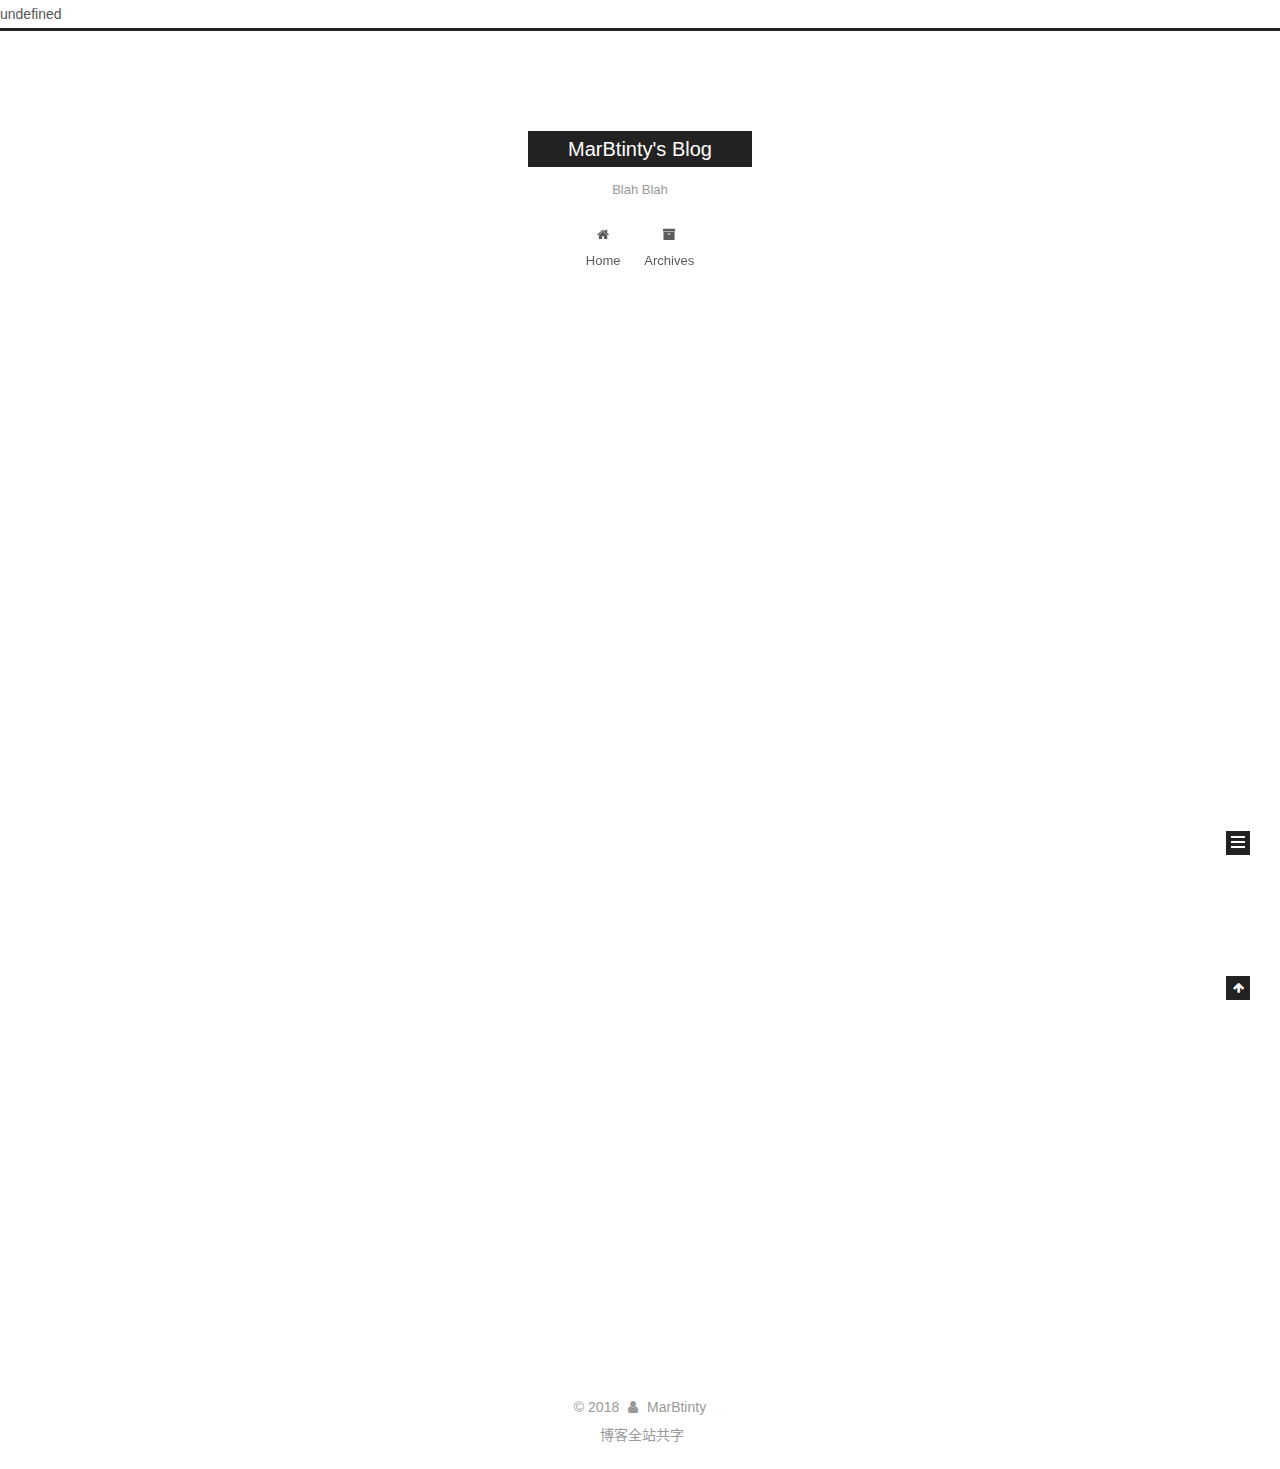
==== commit b330fae1: "Site updated: 2018-05-18 11:46:52" ====
--- a/index.html
+++ b/index.html
@@ -136,7 +136,7 @@
 
 
 </head>
-
+ undefined
 <body itemscope itemtype="http://schema.org/WebPage" lang="zh-CN">
 
   
@@ -632,6 +632,6 @@
   
 
   <script type="text/javascript" src="/js/src/love.js"></script>
-  undefined
+ 
 <script src="/live2dw/lib/L2Dwidget.min.js?0c58a1486de42ac6cc1c59c7d98ae887"></script><script>L2Dwidget.init({"model":"koharu","bottom":-30,"mobileShow":false,"pluginRootPath":"live2dw/","pluginJsPath":"lib/","pluginModelPath":"assets/"});</script></body>
 </html>
--- a/css/main.css
+++ b/css/main.css
@@ -1822,7 +1822,7 @@
   width: 4px;
   height: 4px;
   border-radius: 50%;
-  background: #1d95c1;
+  background: #b4ff33;
 }
 .links-of-blogroll {
   font-size: 13px;
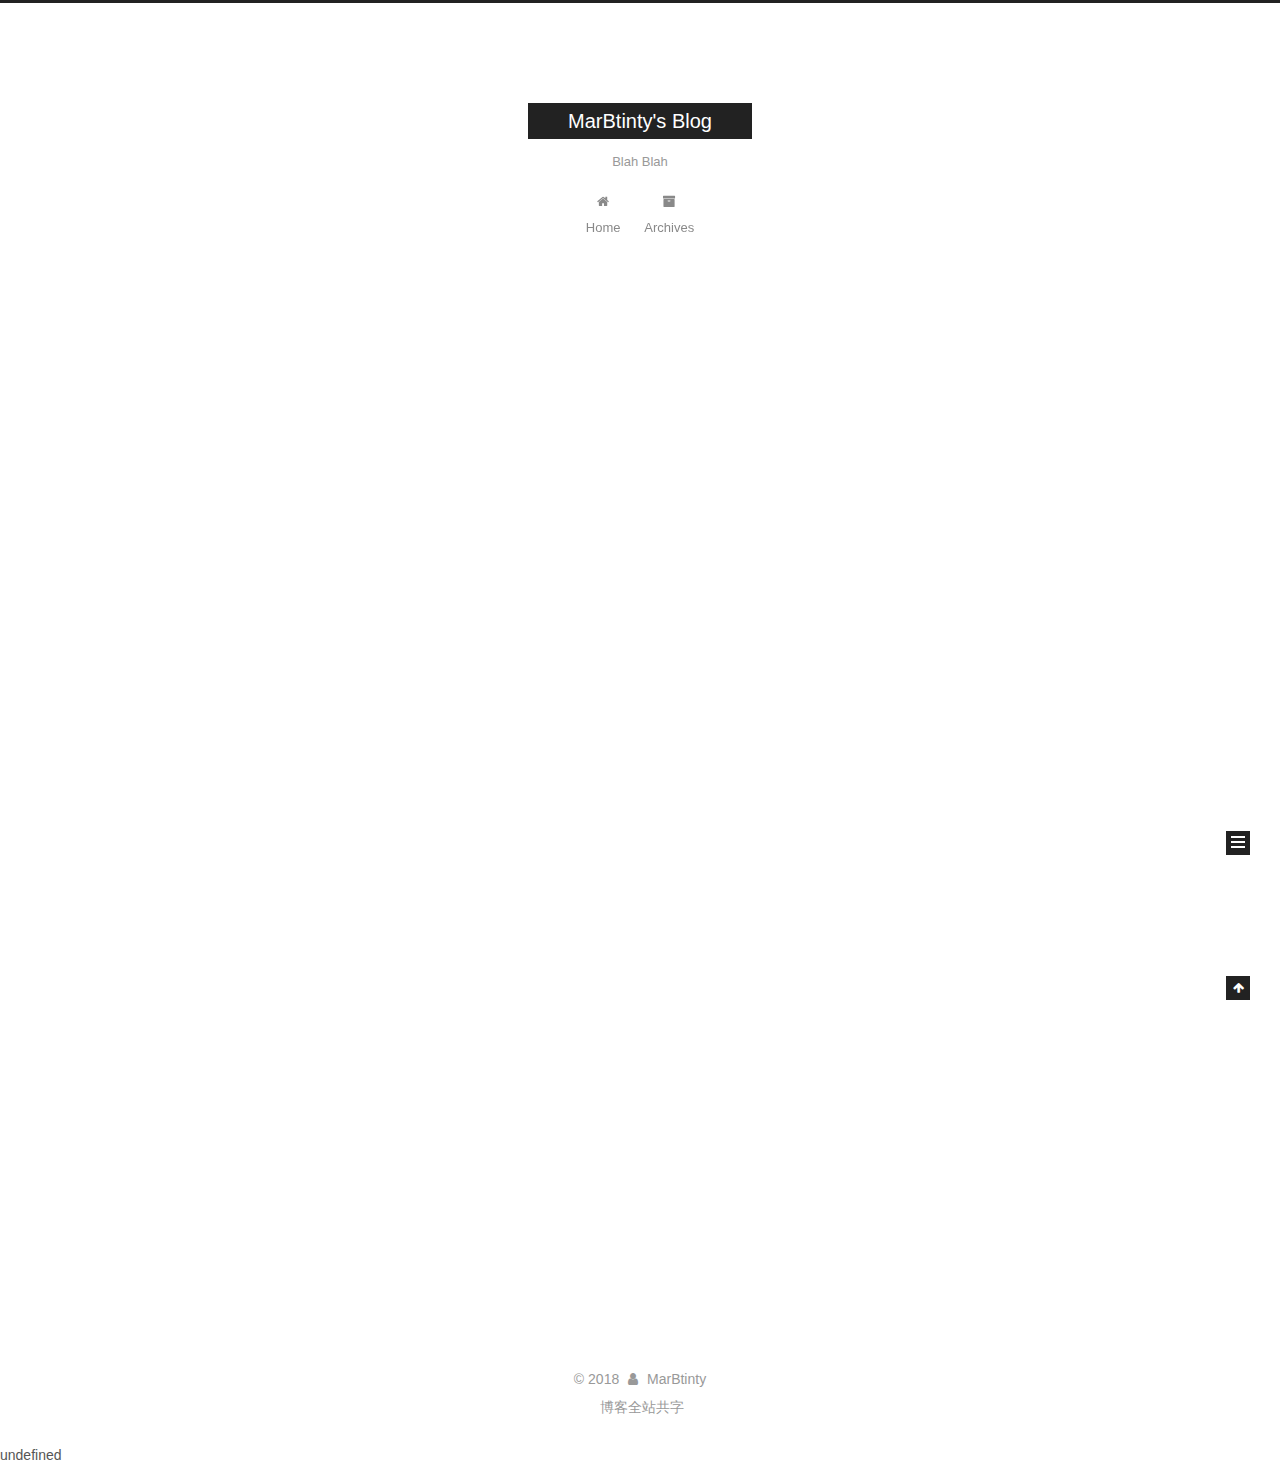
==== commit 16c3156c: "Site updated: 2018-05-18 11:53:06" ====
--- a/index.html
+++ b/index.html
@@ -5,7 +5,7 @@
   
 
 
-<html class="theme-next muse use-motion" lang="zh-CN">
+<html class="theme-next muse use-motion" lang="">
 <head>
   <meta charset="UTF-8"/>
 <meta http-equiv="X-UA-Compatible" content="IE=edge" />
@@ -86,7 +86,7 @@
 <meta property="og:url" content="https://marbtinty.github.io/index.html">
 <meta property="og:site_name" content="MarBtinty&#39;s Blog">
 <meta property="og:description" content="我亦倾心这样的时光">
-<meta property="og:locale" content="zh-CN">
+<meta property="og:locale" content="default">
 <meta name="twitter:card" content="summary">
 <meta name="twitter:title" content="MarBtinty&#39;s Blog">
 <meta name="twitter:description" content="我亦倾心这样的时光">
@@ -136,8 +136,8 @@
 
 
 </head>
- undefined
-<body itemscope itemtype="http://schema.org/WebPage" lang="zh-CN">
+
+<body itemscope itemtype="http://schema.org/WebPage" lang="default">
 
   
   
@@ -631,7 +631,10 @@
 
   
 
-  <script type="text/javascript" src="/js/src/love.js"></script>
+  
+   undefined
+  
  
 <script src="/live2dw/lib/L2Dwidget.min.js?0c58a1486de42ac6cc1c59c7d98ae887"></script><script>L2Dwidget.init({"model":"koharu","bottom":-30,"mobileShow":false,"pluginRootPath":"live2dw/","pluginJsPath":"lib/","pluginModelPath":"assets/"});</script></body>
+<script type="text/javascript" src="/js/src/love.js"></script>
 </html>
--- a/css/main.css
+++ b/css/main.css
@@ -1822,7 +1822,7 @@
   width: 4px;
   height: 4px;
   border-radius: 50%;
-  background: #b4ff33;
+  background: #bfffff;
 }
 .links-of-blogroll {
   font-size: 13px;
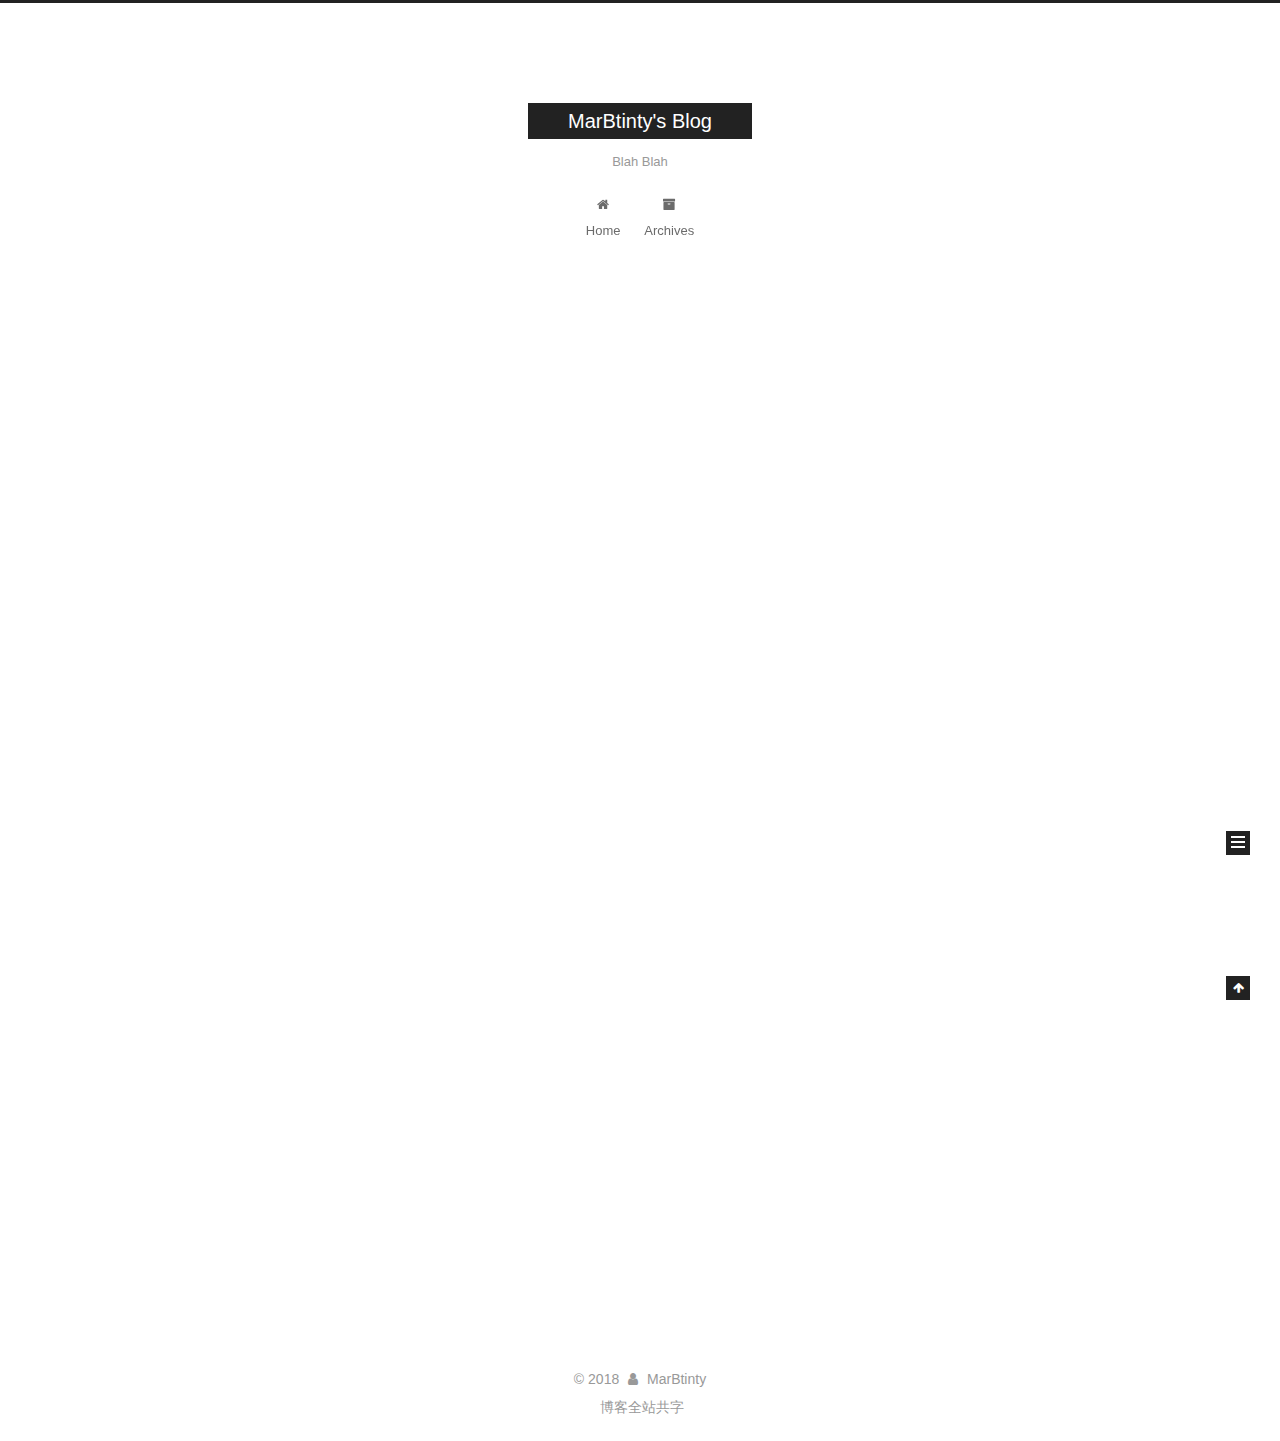
==== commit 1469342a: "Site updated: 2018-05-18 13:31:17" ====
--- a/index.html
+++ b/index.html
@@ -632,9 +632,6 @@
   
 
   
-   undefined
-  
- 
-<script src="/live2dw/lib/L2Dwidget.min.js?0c58a1486de42ac6cc1c59c7d98ae887"></script><script>L2Dwidget.init({"model":"koharu","bottom":-30,"mobileShow":false,"pluginRootPath":"live2dw/","pluginJsPath":"lib/","pluginModelPath":"assets/"});</script></body>
+<script src="/live2dw/lib/L2Dwidget.min.js?0c58a1486de42ac6cc1c59c7d98ae887"></script><script>L2Dwidget.init({"pluginRootPath":"live2dw/","pluginJsPath":"lib/","pluginModelPath":"assets/","model":{"jsonPath":"live2d-widget-model-wanko"},"display":{"position":"right","width":150,"height":300},"mobile":{"show":true}});</script></body>
 <script type="text/javascript" src="/js/src/love.js"></script>
 </html>
--- a/css/main.css
+++ b/css/main.css
@@ -1822,7 +1822,7 @@
   width: 4px;
   height: 4px;
   border-radius: 50%;
-  background: #bfffff;
+  background: #aba49d;
 }
 .links-of-blogroll {
   font-size: 13px;
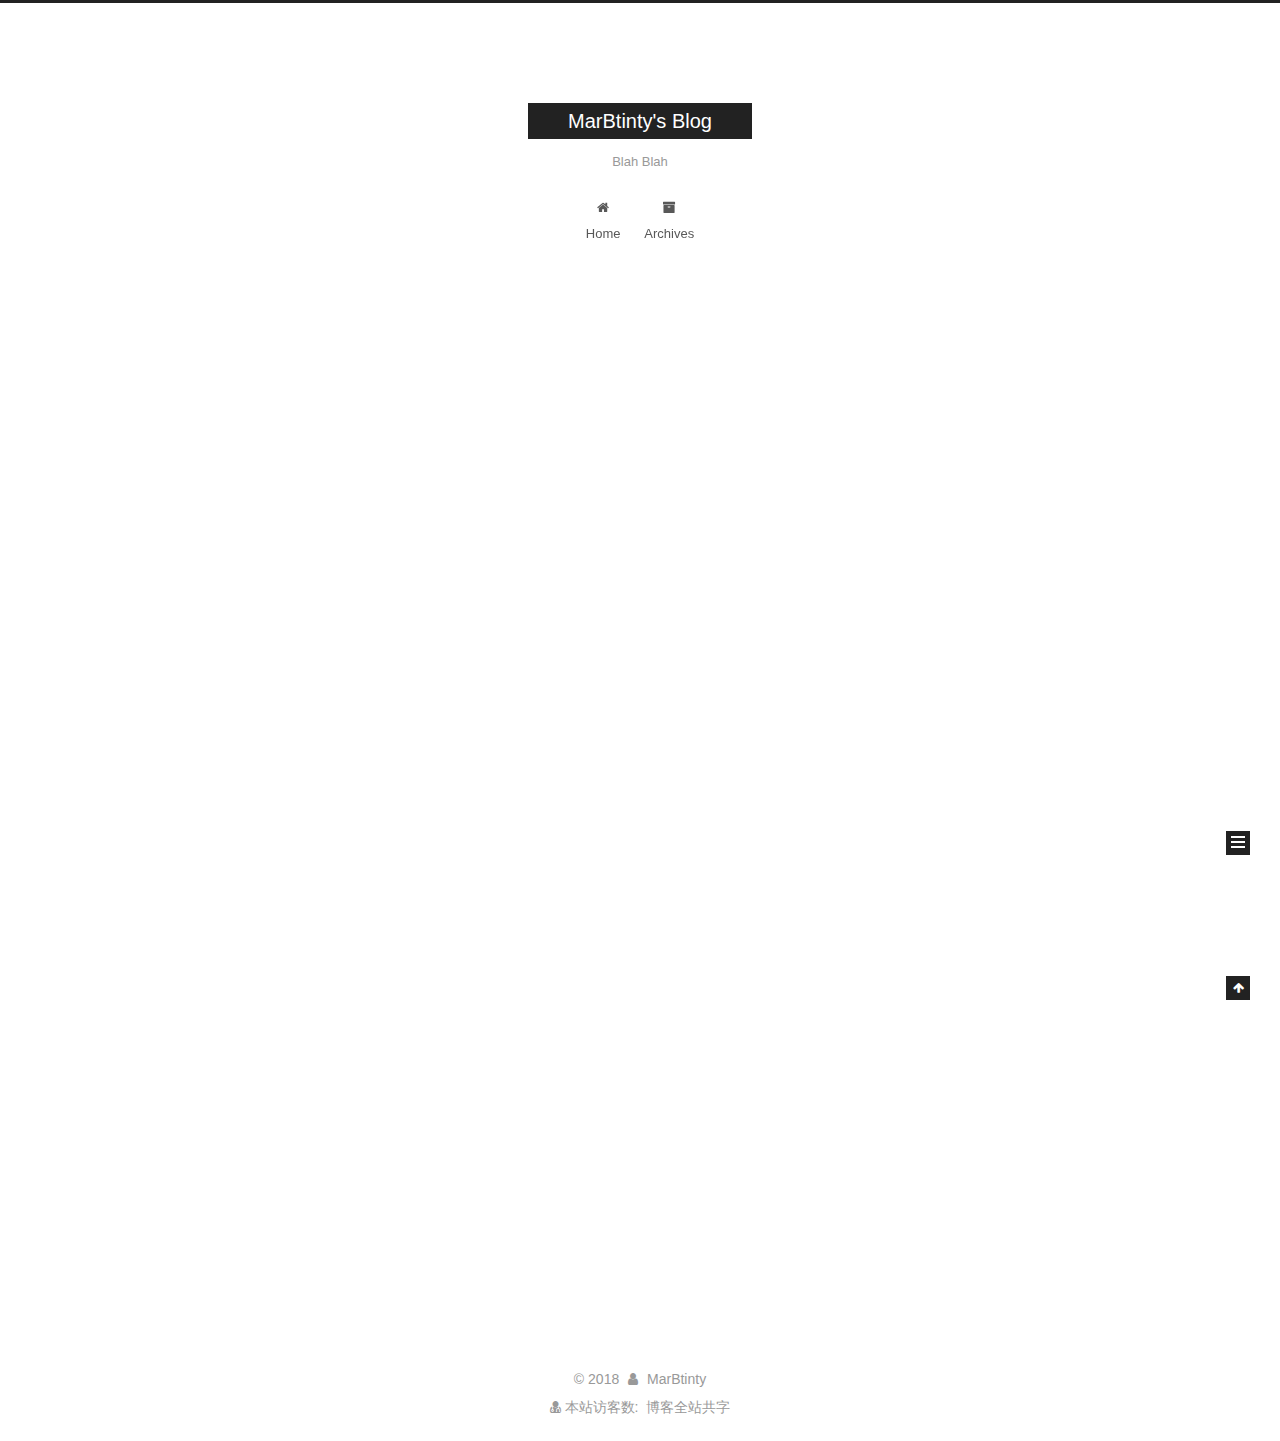
==== commit 78100931: "Site updated: 2018-05-18 13:47:15" ====
--- a/index.html
+++ b/index.html
@@ -438,7 +438,7 @@
         
 
 
-<!--<script async src="https://dn-lbstatics.qbox.me/busuanzi/2.3/busuanzi.pure.mini.js"></script>-->
+<script async src="https://dn-lbstatics.qbox.me/busuanzi/2.3/busuanzi.pure.mini.js"></script>
 <div class="copyright">&copy; <span itemprop="copyrightYear">2018</span>
   <span class="with-love">
     <i class="fa fa-user"></i>
@@ -448,12 +448,12 @@
   
 </div>
 
-<!--<div class="powered-by">
+<div class="powered-by">
 <i class="fa fa-user-md"></i><span id="busuanzi_container_site_uv">
   本站访客数:<span id="busuanzi_value_site_uv"></span>
 </span>
 </div>
--->
+
 <!--
   <div class="powered-by">Powered by <a class="theme-link" target="_blank" href="https://hexo.io">Hexo</a></div>
 
--- a/css/main.css
+++ b/css/main.css
@@ -1822,7 +1822,7 @@
   width: 4px;
   height: 4px;
   border-radius: 50%;
-  background: #aba49d;
+  background: #25ff8f;
 }
 .links-of-blogroll {
   font-size: 13px;
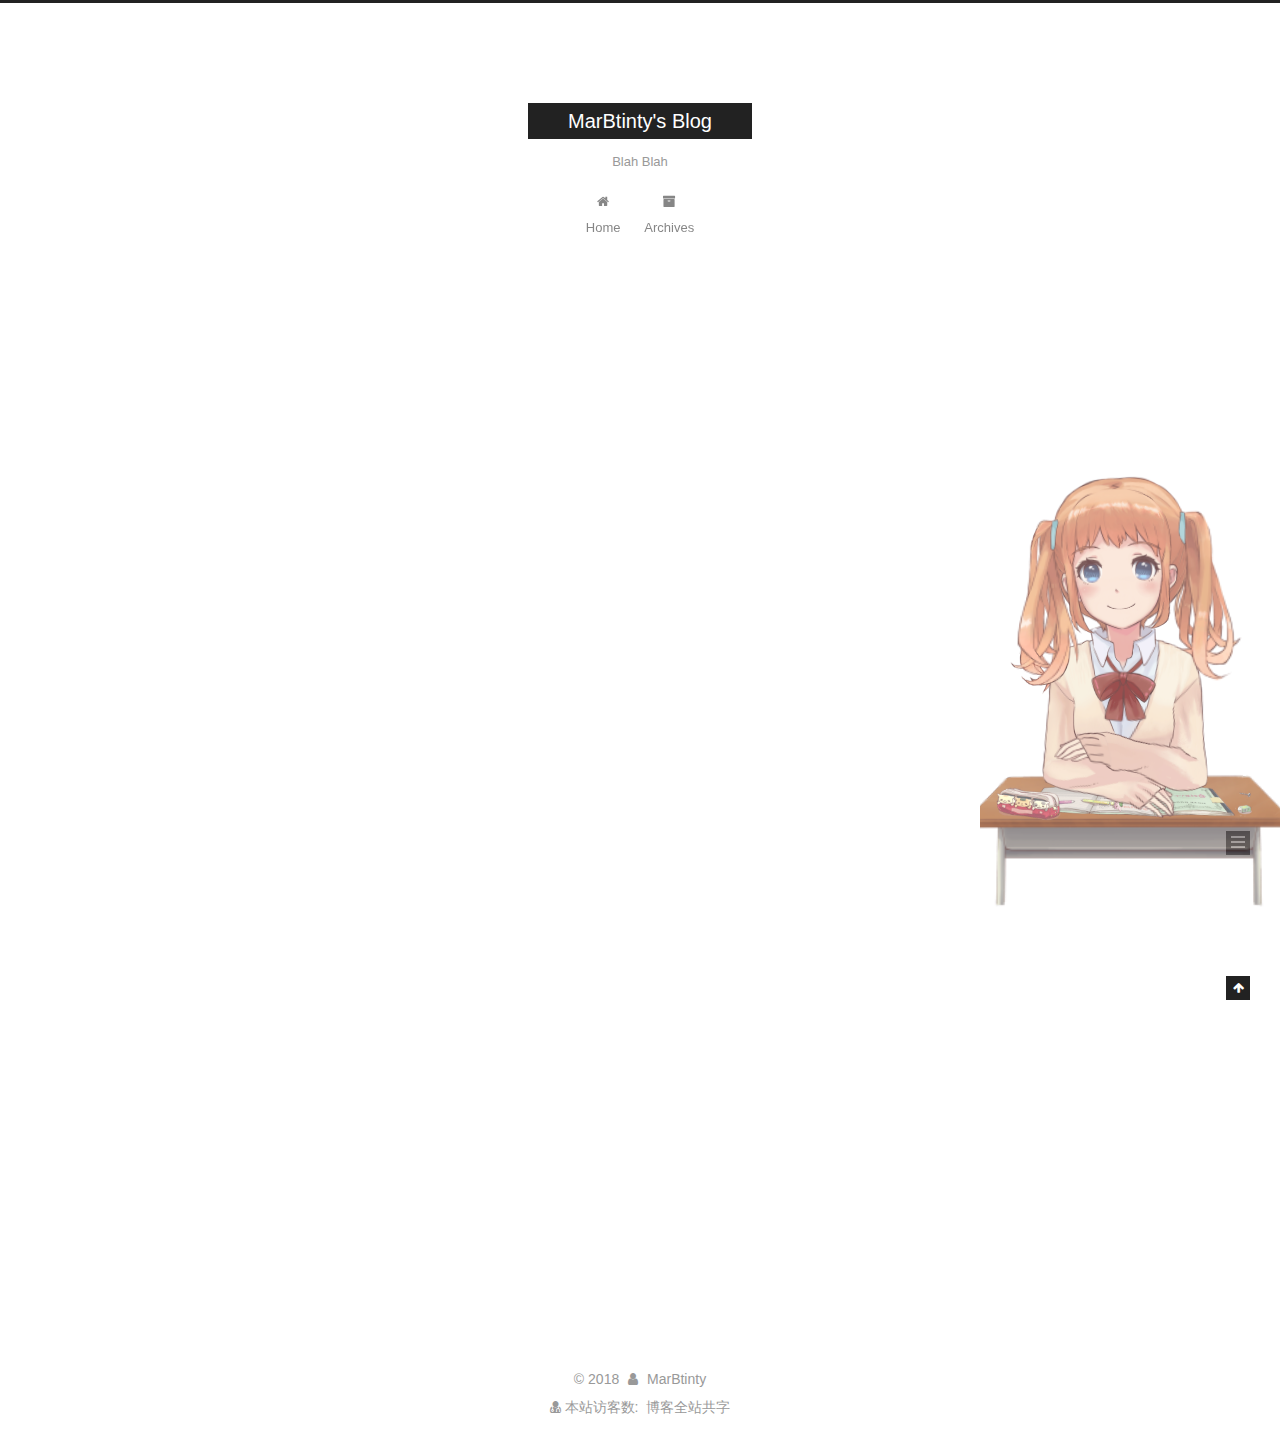
==== commit 7130d0e1: "Site updated: 2018-05-18 13:50:16" ====
--- a/index.html
+++ b/index.html
@@ -632,6 +632,6 @@
   
 
   
-<script src="/live2dw/lib/L2Dwidget.min.js?0c58a1486de42ac6cc1c59c7d98ae887"></script><script>L2Dwidget.init({"pluginRootPath":"live2dw/","pluginJsPath":"lib/","pluginModelPath":"assets/","model":{"jsonPath":"live2d-widget-model-wanko"},"display":{"position":"right","width":150,"height":300},"mobile":{"show":true}});</script></body>
+<script src="/live2dw/lib/L2Dwidget.min.js?0c58a1486de42ac6cc1c59c7d98ae887"></script><script>L2Dwidget.init({"pluginRootPath":"live2dw/","pluginJsPath":"lib/","pluginModelPath":"assets/","model":{"jsonPath":"/live2dw/assets/shizuku.model.json"},"display":{"position":"right","width":150,"height":300},"mobile":{"show":true}});</script></body>
 <script type="text/javascript" src="/js/src/love.js"></script>
 </html>
--- a/css/main.css
+++ b/css/main.css
@@ -1822,7 +1822,7 @@
   width: 4px;
   height: 4px;
   border-radius: 50%;
-  background: #25ff8f;
+  background: #ffff1d;
 }
 .links-of-blogroll {
   font-size: 13px;
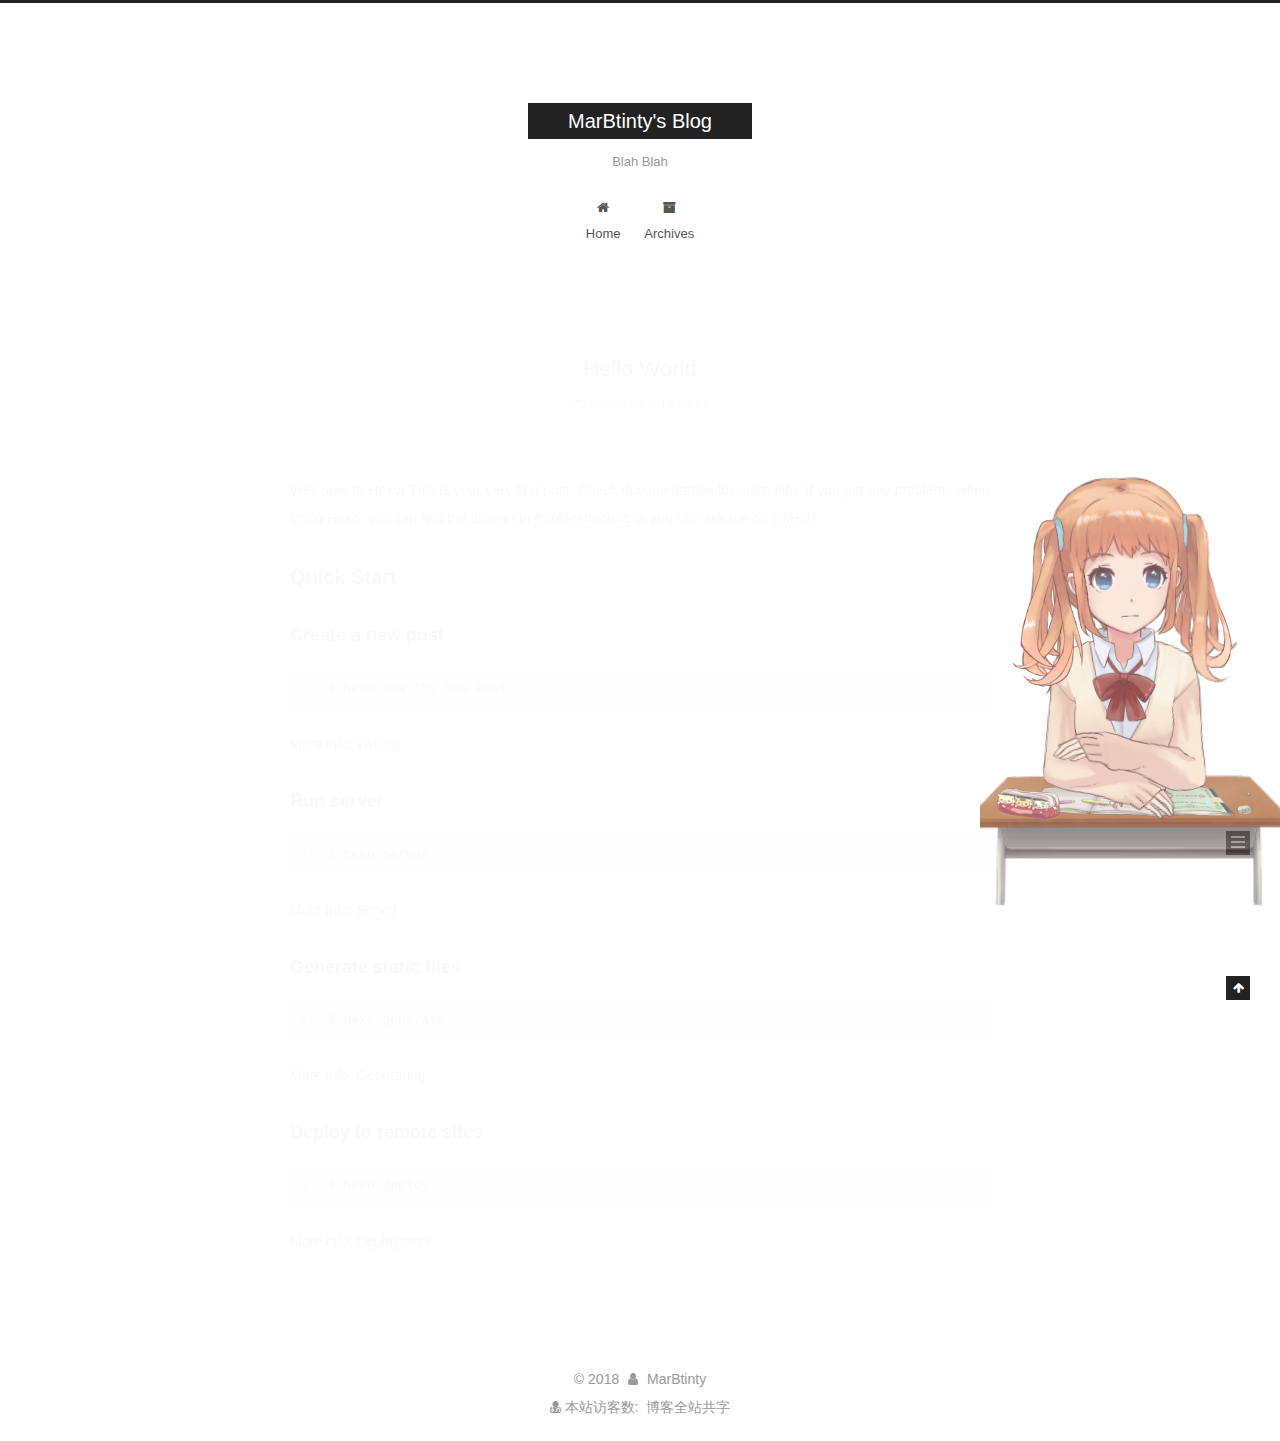
==== commit 0958ec20: "Site updated: 2018-05-18 13:58:15" ====
--- a/index.html
+++ b/index.html
@@ -436,9 +436,6 @@
     <footer id="footer" class="footer">
       <div class="footer-inner">
         
-
-
-<script async src="https://dn-lbstatics.qbox.me/busuanzi/2.3/busuanzi.pure.mini.js"></script>
 <div class="copyright">&copy; <span itemprop="copyrightYear">2018</span>
   <span class="with-love">
     <i class="fa fa-user"></i>
@@ -472,7 +469,7 @@
   <div class="powered-by"></div>
   <span class="post-count">博客全站共字</span>
 </div>
-
+<script async src="https://dn-lbstatics.qbox.me/busuanzi/2.3/busuanzi.pure.mini.js"></script>
         
 
 
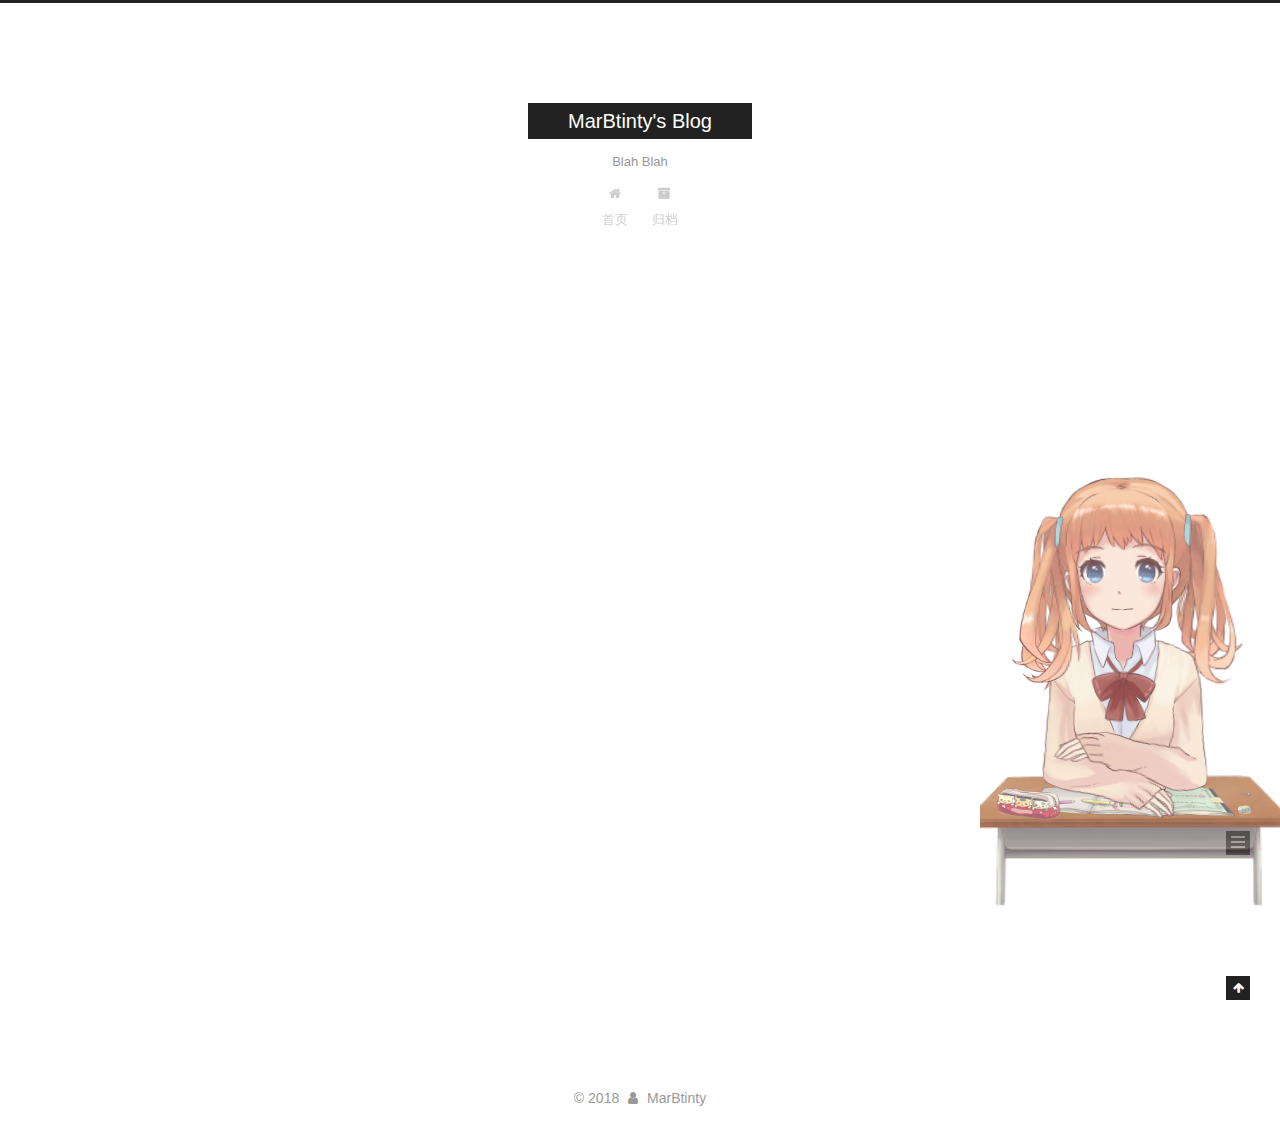
==== commit 80f80f46: "Site updated: 2018-05-18 15:18:28" ====
--- a/index.html
+++ b/index.html
@@ -5,7 +5,7 @@
   
 
 
-<html class="theme-next muse use-motion" lang="">
+<html class="theme-next muse use-motion" lang="zh-Hans">
 <head>
   <meta charset="UTF-8"/>
 <meta http-equiv="X-UA-Compatible" content="IE=edge" />
@@ -86,7 +86,7 @@
 <meta property="og:url" content="https://marbtinty.github.io/index.html">
 <meta property="og:site_name" content="MarBtinty&#39;s Blog">
 <meta property="og:description" content="我亦倾心这样的时光">
-<meta property="og:locale" content="default">
+<meta property="og:locale" content="zh-Hans">
 <meta name="twitter:card" content="summary">
 <meta name="twitter:title" content="MarBtinty&#39;s Blog">
 <meta name="twitter:description" content="我亦倾心这样的时光">
@@ -105,7 +105,7 @@
     motion: {"enable":true,"async":false,"transition":{"post_block":"fadeIn","post_header":"slideDownIn","post_body":"slideDownIn","coll_header":"slideLeftIn","sidebar":"slideUpIn"}},
     duoshuo: {
       userId: '0',
-      author: 'Author'
+      author: '博主'
     },
     algolia: {
       applicationID: '',
@@ -137,7 +137,7 @@
 
 </head>
 
-<body itemscope itemtype="http://schema.org/WebPage" lang="default">
+<body itemscope itemtype="http://schema.org/WebPage" lang="zh-Hans">
 
   
   
@@ -186,7 +186,7 @@
             
               <i class="menu-item-icon fa fa-fw fa-home"></i> <br />
             
-            Home
+            首页
           </a>
         </li>
       
@@ -196,7 +196,7 @@
             
               <i class="menu-item-icon fa fa-fw fa-archive"></i> <br />
             
-            Archives
+            归档
           </a>
         </li>
       
@@ -233,7 +233,7 @@
   
   
   <div class="post-block">
-    <link itemprop="mainEntityOfPage" href="https://marbtinty.github.io/2018/05/17/hello-world/">
+    <link itemprop="mainEntityOfPage" href="https://marbtinty.github.io/2018/05/18/aaaa/">
 
     <span hidden itemprop="author" itemscope itemtype="http://schema.org/Person">
       <meta itemprop="name" content="MarBtinty">
@@ -252,7 +252,7 @@
         
           <h1 class="post-title" itemprop="name headline">
                 
-                <a class="post-title-link" href="/2018/05/17/hello-world/" itemprop="url">Hello World</a></h1>
+                <a class="post-title-link" href="/2018/05/18/aaaa/" itemprop="url">hhhh</a></h1>
         
 
         <div class="post-meta">
@@ -262,10 +262,10 @@
                 <i class="fa fa-calendar-o"></i>
               </span>
               
-                <span class="post-meta-item-text">Posted on</span>
-              
-              <time title="Post created" itemprop="dateCreated datePublished" datetime="2018-05-17T23:13:20+08:00">
-                2018-05-17
+                <span class="post-meta-item-text">发表于</span>
+              
+              <time title="创建于" itemprop="dateCreated datePublished" datetime="2018-05-18T15:13:36+08:00">
+                2018-05-18
               </time>
             
 
@@ -274,6 +274,28 @@
             
           </span>
 
+          
+            <span class="post-category" >
+            
+              <span class="post-meta-divider">|</span>
+            
+              <span class="post-meta-item-icon">
+                <i class="fa fa-folder-o"></i>
+              </span>
+              
+                <span class="post-meta-item-text">分类于</span>
+              
+              
+                <span itemprop="about" itemscope itemtype="http://schema.org/Thing">
+                  <a href="/categories/other/" itemprop="url" rel="index">
+                    <span itemprop="name">随笔</span>
+                  </a>
+                </span>
+
+                
+                
+              
+            </span>
           
 
           
@@ -304,16 +326,246 @@
       
         
           
-            <p>Welcome to <a href="https://hexo.io/" target="_blank" rel="noopener">Hexo</a>! This is your very first post. Check <a href="https://hexo.io/docs/" target="_blank" rel="noopener">documentation</a> for more info. If you get any problems when using Hexo, you can find the answer in <a href="https://hexo.io/docs/troubleshooting.html" target="_blank" rel="noopener">troubleshooting</a> or you can ask me on <a href="https://github.com/hexojs/hexo/issues" target="_blank" rel="noopener">GitHub</a>.</p>
-<h2 id="Quick-Start"><a href="#Quick-Start" class="headerlink" title="Quick Start"></a>Quick Start</h2><h3 id="Create-a-new-post"><a href="#Create-a-new-post" class="headerlink" title="Create a new post"></a>Create a new post</h3><figure class="highlight bash"><table><tr><td class="gutter"><pre><span class="line">1</span><br></pre></td><td class="code"><pre><span class="line">$ hexo new <span class="string">"My New Post"</span></span><br></pre></td></tr></table></figure>
-<p>More info: <a href="https://hexo.io/docs/writing.html" target="_blank" rel="noopener">Writing</a></p>
-<h3 id="Run-server"><a href="#Run-server" class="headerlink" title="Run server"></a>Run server</h3><figure class="highlight bash"><table><tr><td class="gutter"><pre><span class="line">1</span><br></pre></td><td class="code"><pre><span class="line">$ hexo server</span><br></pre></td></tr></table></figure>
-<p>More info: <a href="https://hexo.io/docs/server.html" target="_blank" rel="noopener">Server</a></p>
-<h3 id="Generate-static-files"><a href="#Generate-static-files" class="headerlink" title="Generate static files"></a>Generate static files</h3><figure class="highlight bash"><table><tr><td class="gutter"><pre><span class="line">1</span><br></pre></td><td class="code"><pre><span class="line">$ hexo generate</span><br></pre></td></tr></table></figure>
-<p>More info: <a href="https://hexo.io/docs/generating.html" target="_blank" rel="noopener">Generating</a></p>
-<h3 id="Deploy-to-remote-sites"><a href="#Deploy-to-remote-sites" class="headerlink" title="Deploy to remote sites"></a>Deploy to remote sites</h3><figure class="highlight bash"><table><tr><td class="gutter"><pre><span class="line">1</span><br></pre></td><td class="code"><pre><span class="line">$ hexo deploy</span><br></pre></td></tr></table></figure>
-<p>More info: <a href="https://hexo.io/docs/deployment.html" target="_blank" rel="noopener">Deployment</a></p>
-
+            <p>###我想看看怎么用这个东到西</p>
+
+          
+        
+      
+    </div>
+    
+    
+    
+
+    
+
+    
+
+    
+
+    <footer class="post-footer">
+      
+
+      
+
+      
+
+      
+      
+        <div class="post-eof"></div>
+      
+    </footer>
+  </div>
+  
+  
+  
+  </article>
+
+
+    
+      
+
+  
+
+  
+  
+  
+
+  <article class="post post-type-normal" itemscope itemtype="http://schema.org/Article">
+  
+  
+  
+  <div class="post-block">
+    <link itemprop="mainEntityOfPage" href="https://marbtinty.github.io/2018/05/18/hhhh/">
+
+    <span hidden itemprop="author" itemscope itemtype="http://schema.org/Person">
+      <meta itemprop="name" content="MarBtinty">
+      <meta itemprop="description" content="">
+      <meta itemprop="image" content="/images/avatar.gif">
+    </span>
+
+    <span hidden itemprop="publisher" itemscope itemtype="http://schema.org/Organization">
+      <meta itemprop="name" content="MarBtinty's Blog">
+    </span>
+
+    
+      <header class="post-header">
+
+        
+        
+          <h1 class="post-title" itemprop="name headline">
+                
+                <a class="post-title-link" href="/2018/05/18/hhhh/" itemprop="url">hhhh</a></h1>
+        
+
+        <div class="post-meta">
+          <span class="post-time">
+            
+              <span class="post-meta-item-icon">
+                <i class="fa fa-calendar-o"></i>
+              </span>
+              
+                <span class="post-meta-item-text">发表于</span>
+              
+              <time title="创建于" itemprop="dateCreated datePublished" datetime="2018-05-18T15:13:36+08:00">
+                2018-05-18
+              </time>
+            
+
+            
+
+            
+          </span>
+
+          
+
+          
+            
+          
+
+          
+          
+
+          
+
+          
+
+          
+
+        </div>
+      </header>
+    
+
+    
+    
+    
+    <div class="post-body" itemprop="articleBody">
+
+      
+      
+
+      
+        
+          
+            
+          
+        
+      
+    </div>
+    
+    
+    
+
+    
+
+    
+
+    
+
+    <footer class="post-footer">
+      
+
+      
+
+      
+
+      
+      
+        <div class="post-eof"></div>
+      
+    </footer>
+  </div>
+  
+  
+  
+  </article>
+
+
+    
+      
+
+  
+
+  
+  
+  
+
+  <article class="post post-type-normal" itemscope itemtype="http://schema.org/Article">
+  
+  
+  
+  <div class="post-block">
+    <link itemprop="mainEntityOfPage" href="https://marbtinty.github.io/2018/05/18/第一篇/">
+
+    <span hidden itemprop="author" itemscope itemtype="http://schema.org/Person">
+      <meta itemprop="name" content="MarBtinty">
+      <meta itemprop="description" content="">
+      <meta itemprop="image" content="/images/avatar.gif">
+    </span>
+
+    <span hidden itemprop="publisher" itemscope itemtype="http://schema.org/Organization">
+      <meta itemprop="name" content="MarBtinty's Blog">
+    </span>
+
+    
+      <header class="post-header">
+
+        
+        
+          <h1 class="post-title" itemprop="name headline">
+                
+                <a class="post-title-link" href="/2018/05/18/第一篇/" itemprop="url">第一篇</a></h1>
+        
+
+        <div class="post-meta">
+          <span class="post-time">
+            
+              <span class="post-meta-item-icon">
+                <i class="fa fa-calendar-o"></i>
+              </span>
+              
+                <span class="post-meta-item-text">发表于</span>
+              
+              <time title="创建于" itemprop="dateCreated datePublished" datetime="2018-05-18T15:11:46+08:00">
+                2018-05-18
+              </time>
+            
+
+            
+
+            
+          </span>
+
+          
+
+          
+            
+          
+
+          
+          
+
+          
+
+          
+
+          
+
+        </div>
+      </header>
+    
+
+    
+    
+    
+    <div class="post-body" itemprop="articleBody">
+
+      
+      
+
+      
+        
+          
+            
           
         
       
@@ -394,14 +646,32 @@
               
                 <a href="/archives/">
               
-                  <span class="site-state-item-count">1</span>
-                  <span class="site-state-item-name">posts</span>
+                  <span class="site-state-item-count">3</span>
+                  <span class="site-state-item-name">日志</span>
                 </a>
               </div>
             
 
             
-
+              
+              
+              <div class="site-state-item site-state-categories">
+                
+                  <span class="site-state-item-count">1</span>
+                  <span class="site-state-item-name">分类</span>
+                
+              </div>
+            
+
+            
+              
+              
+              <div class="site-state-item site-state-tags">
+                
+                  <span class="site-state-item-count">1</span>
+                  <span class="site-state-item-name">标签</span>
+                
+              </div>
             
 
           </nav>
@@ -435,7 +705,7 @@
 
     <footer id="footer" class="footer">
       <div class="footer-inner">
-        
+        <!--<script async src="https://dn-lbstatics.qbox.me/busuanzi/2.3/busuanzi.pure.mini.js"></script> -->
 <div class="copyright">&copy; <span itemprop="copyrightYear">2018</span>
   <span class="with-love">
     <i class="fa fa-user"></i>
@@ -445,14 +715,14 @@
   
 </div>
 
-<div class="powered-by">
+<!--<div class="powered-by">
 <i class="fa fa-user-md"></i><span id="busuanzi_container_site_uv">
   本站访客数:<span id="busuanzi_value_site_uv"></span>
 </span>
-</div>
+</div>-->
 
 <!--
-  <div class="powered-by">Powered by <a class="theme-link" target="_blank" href="https://hexo.io">Hexo</a></div>
+  <div class="powered-by">由 <a class="theme-link" target="_blank" href="https://hexo.io">Hexo</a> 强力驱动</div>
 
 
 
@@ -460,16 +730,16 @@
 
 
 
-  <div class="theme-info">Theme &mdash; <a class="theme-link" target="_blank" href="https://github.com/iissnan/hexo-theme-next">NexT.Muse</a> v5.1.4</div>
+  <div class="theme-info">主题 &mdash; <a class="theme-link" target="_blank" href="https://github.com/iissnan/hexo-theme-next">NexT.Muse</a> v5.1.4</div>
 
 -->
 
 
-<div class="theme-info">
+<!--<div class="theme-info">
   <div class="powered-by"></div>
   <span class="post-count">博客全站共字</span>
-</div>
-<script async src="https://dn-lbstatics.qbox.me/busuanzi/2.3/busuanzi.pure.mini.js"></script>
+</div>-->
+
         
 
 
--- a/css/main.css
+++ b/css/main.css
@@ -1822,7 +1822,7 @@
   width: 4px;
   height: 4px;
   border-radius: 50%;
-  background: #ffff1d;
+  background: #a10a81;
 }
 .links-of-blogroll {
   font-size: 13px;
